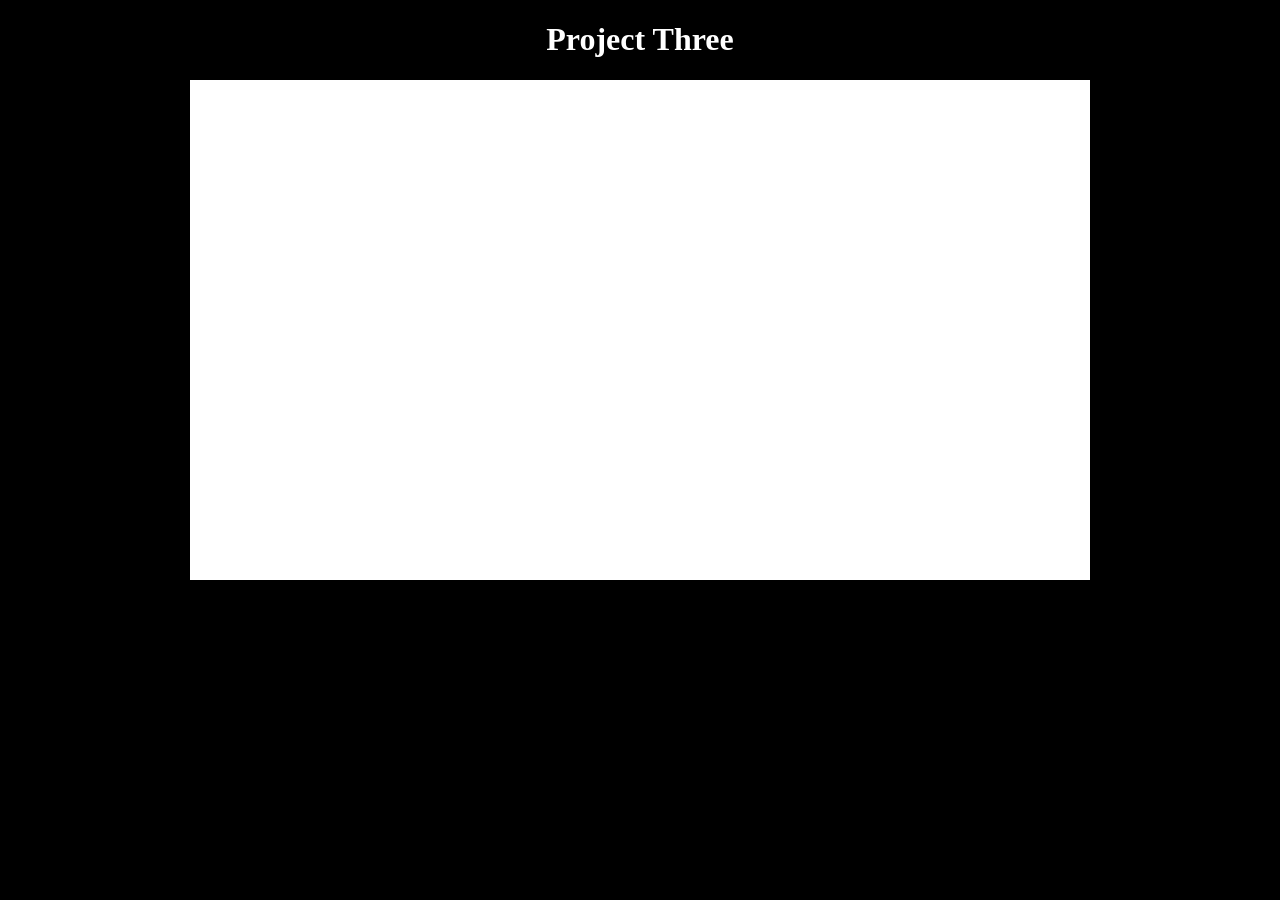
==== index.html @ 9f8cdfe2 "Add files via upload" ====
<!DOCTYPE html>
<html lang="en">
  <head>
    <meta charset="utf-8" />
    <meta name="viewport" content="width=device-width, initial-scale=1.0">

    <title>Sketch</title>

    <link rel="stylesheet" type="text/css" href="style.css">

    <script src="libraries/p5.min.js"></script>
    <script src="libraries/p5.sound.min.js"></script>
  </head>

  <body style = "background-color: black;">
    <h1>Project Three</h1>
    <script src="sketch.js"></script>
  </body>
</html>
---- style.css ----
html, body {
  margin: 0;
  padding: 0;
  text-align: center;
  color: white;
}

canvas {
  margin: auto;
  display: block;

}
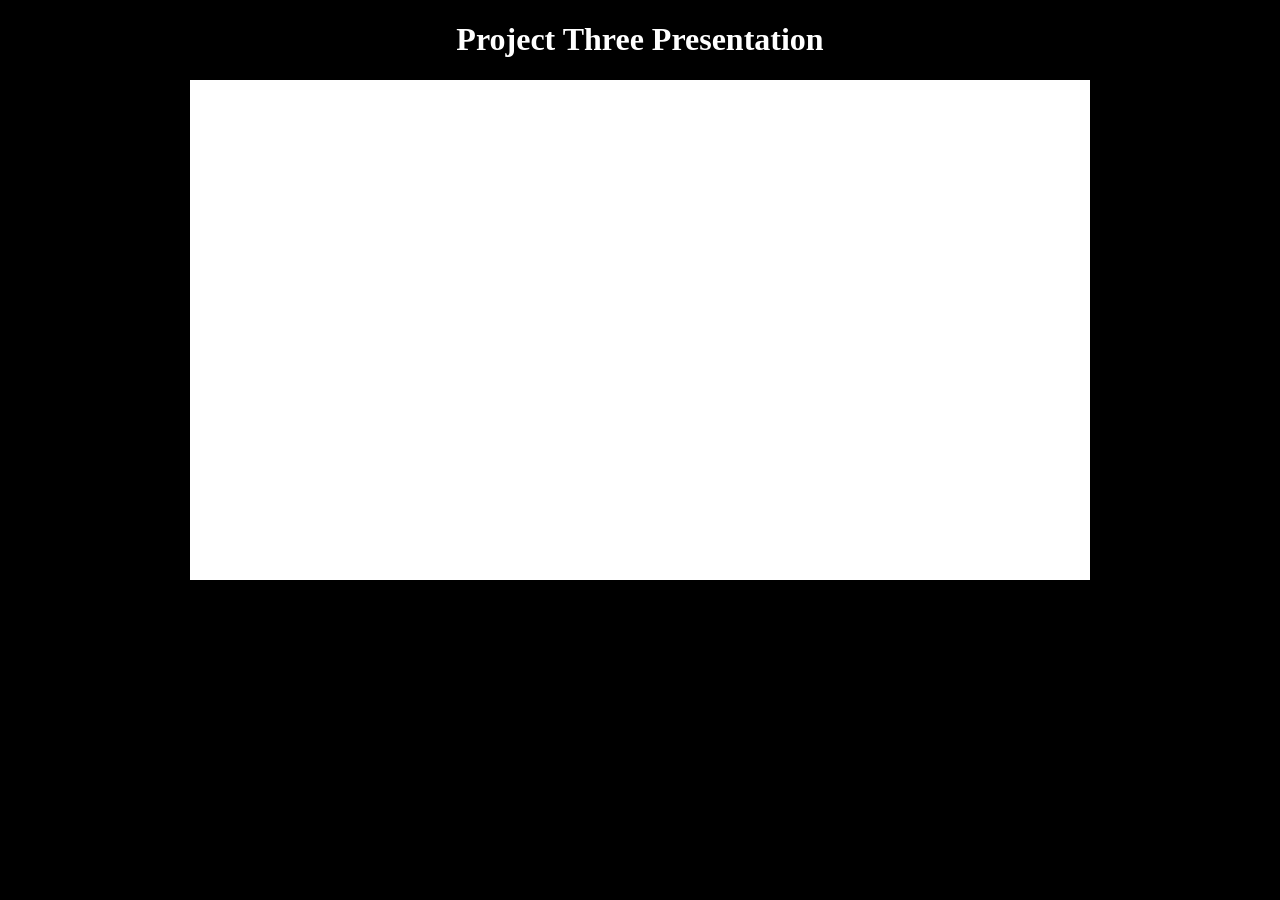
==== commit b3eaffb3: "Update index.html" ====
--- a/index.html
+++ b/index.html
@@ -13,7 +13,7 @@
   </head>
 
   <body style = "background-color: black;">
-    <h1>Project Three</h1>
+    <h1>Project Three Presentation</h1>
     <script src="sketch.js"></script>
   </body>
 </html>
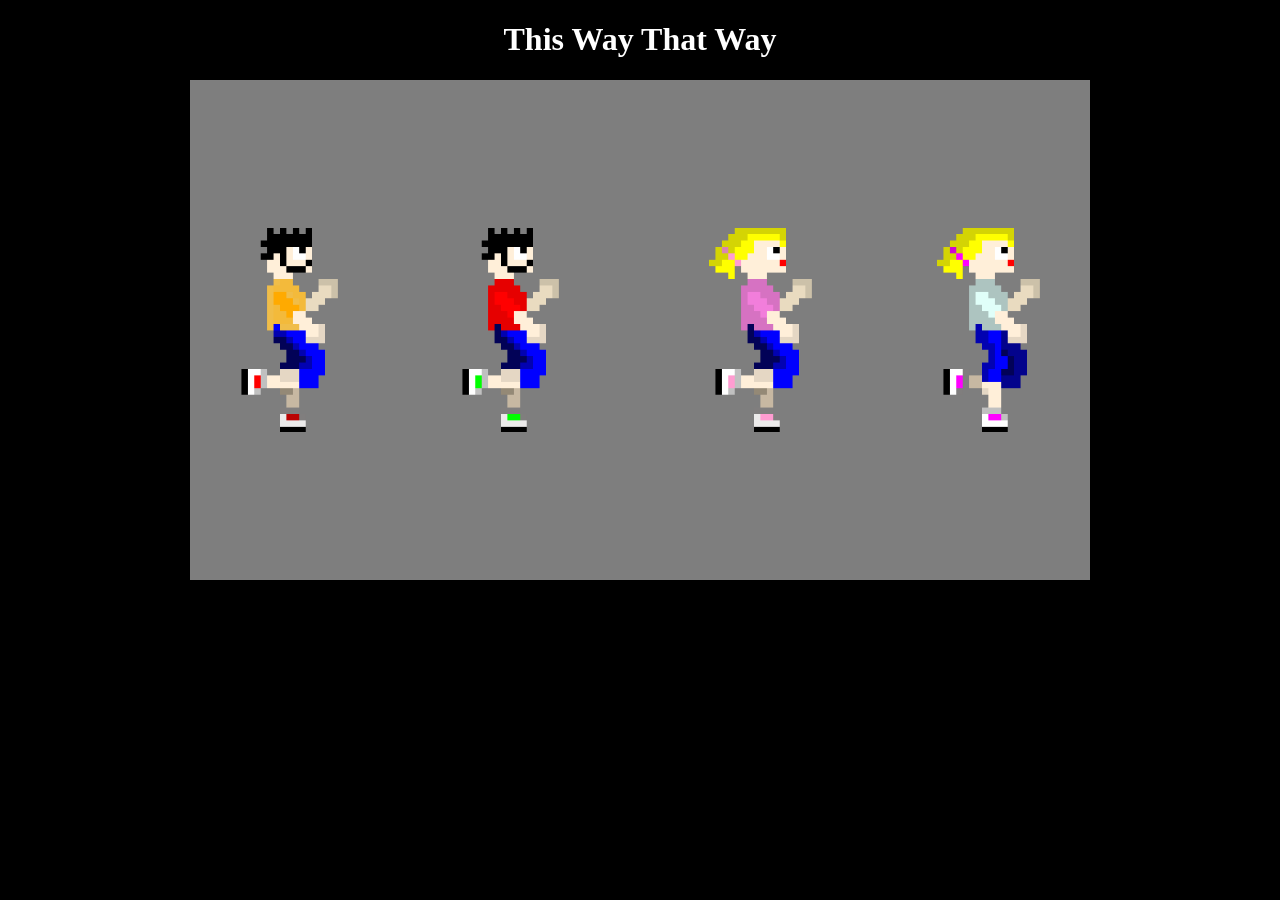
==== commit 05283077: "Add files via upload" ====
--- a/index.html
+++ b/index.html
@@ -12,8 +12,8 @@
     <script src="libraries/p5.sound.min.js"></script>
   </head>
 
-  <body style = "background-color: black;">
-    <h1>Project Three Presentation</h1>
+  <body style = "background-color: rgb(0,0,0);">
+    <h1> This Way That Way</h1>
     <script src="sketch.js"></script>
   </body>
 </html>
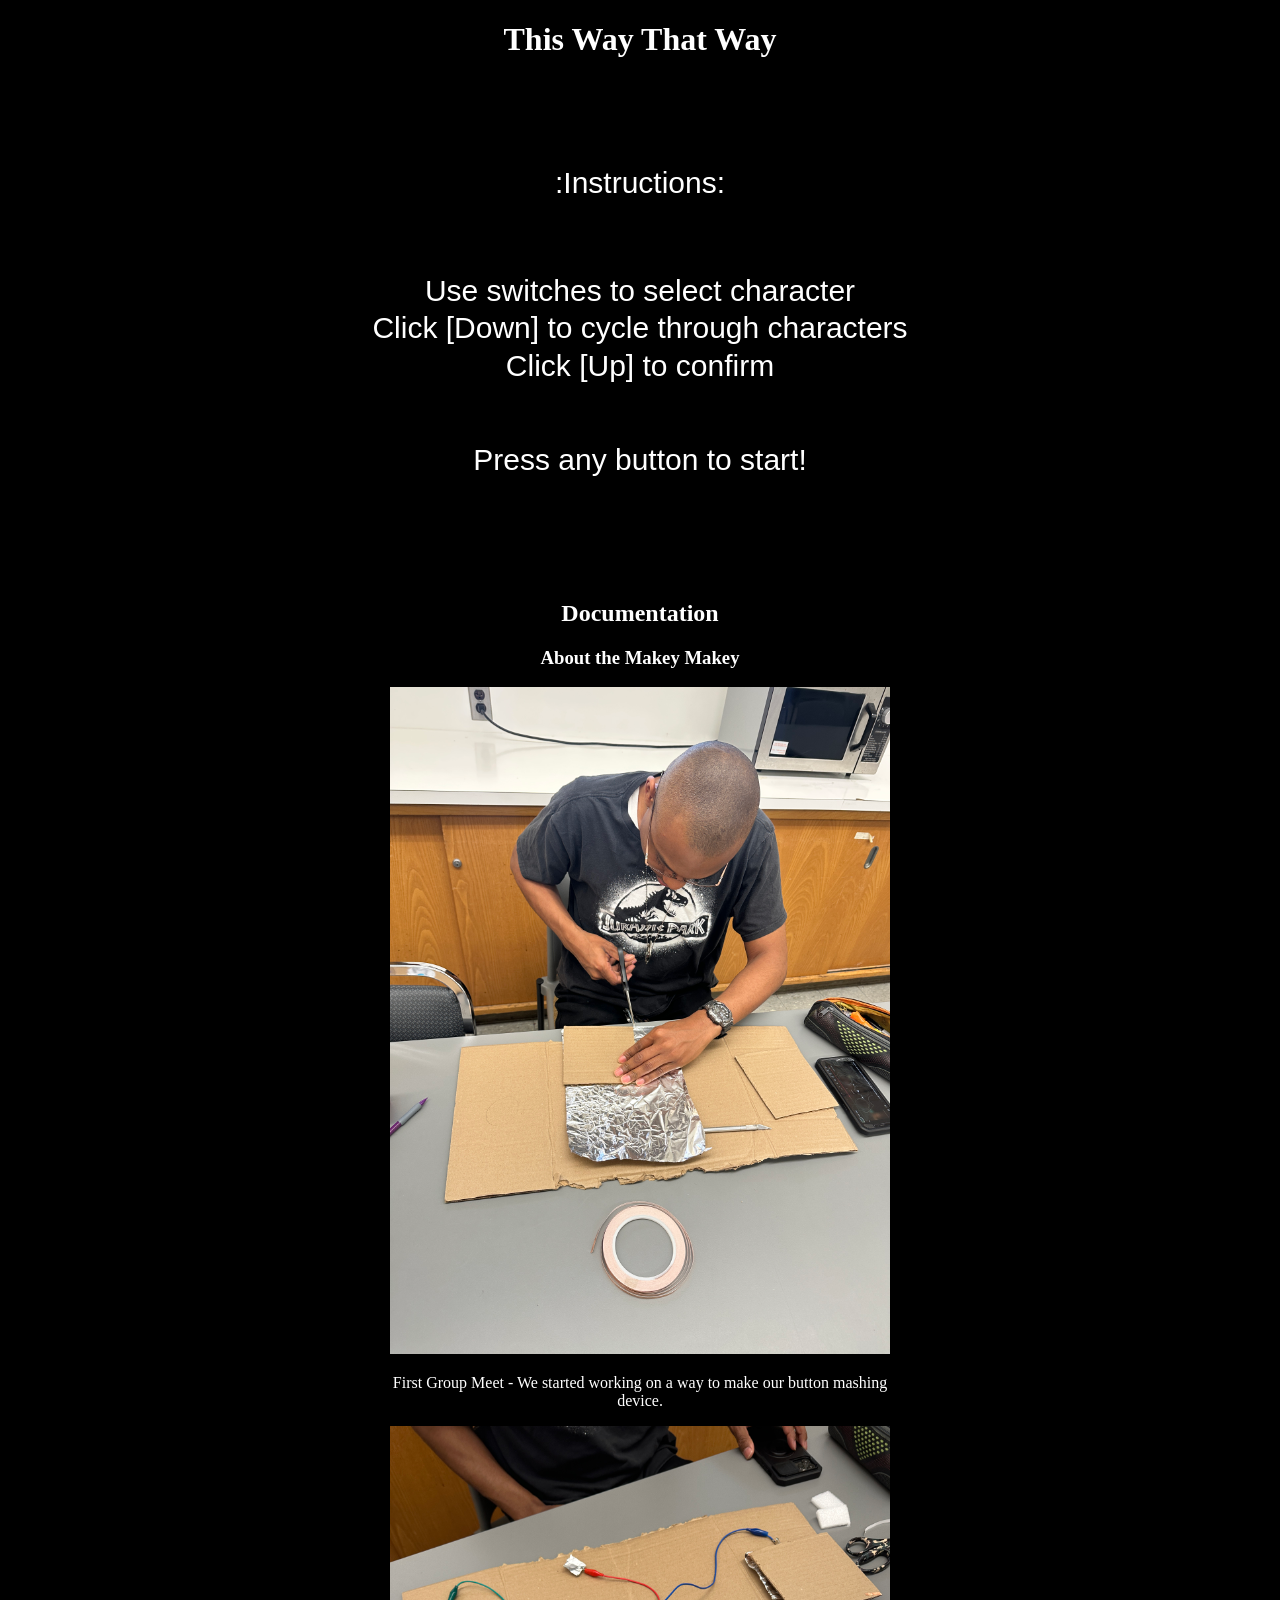
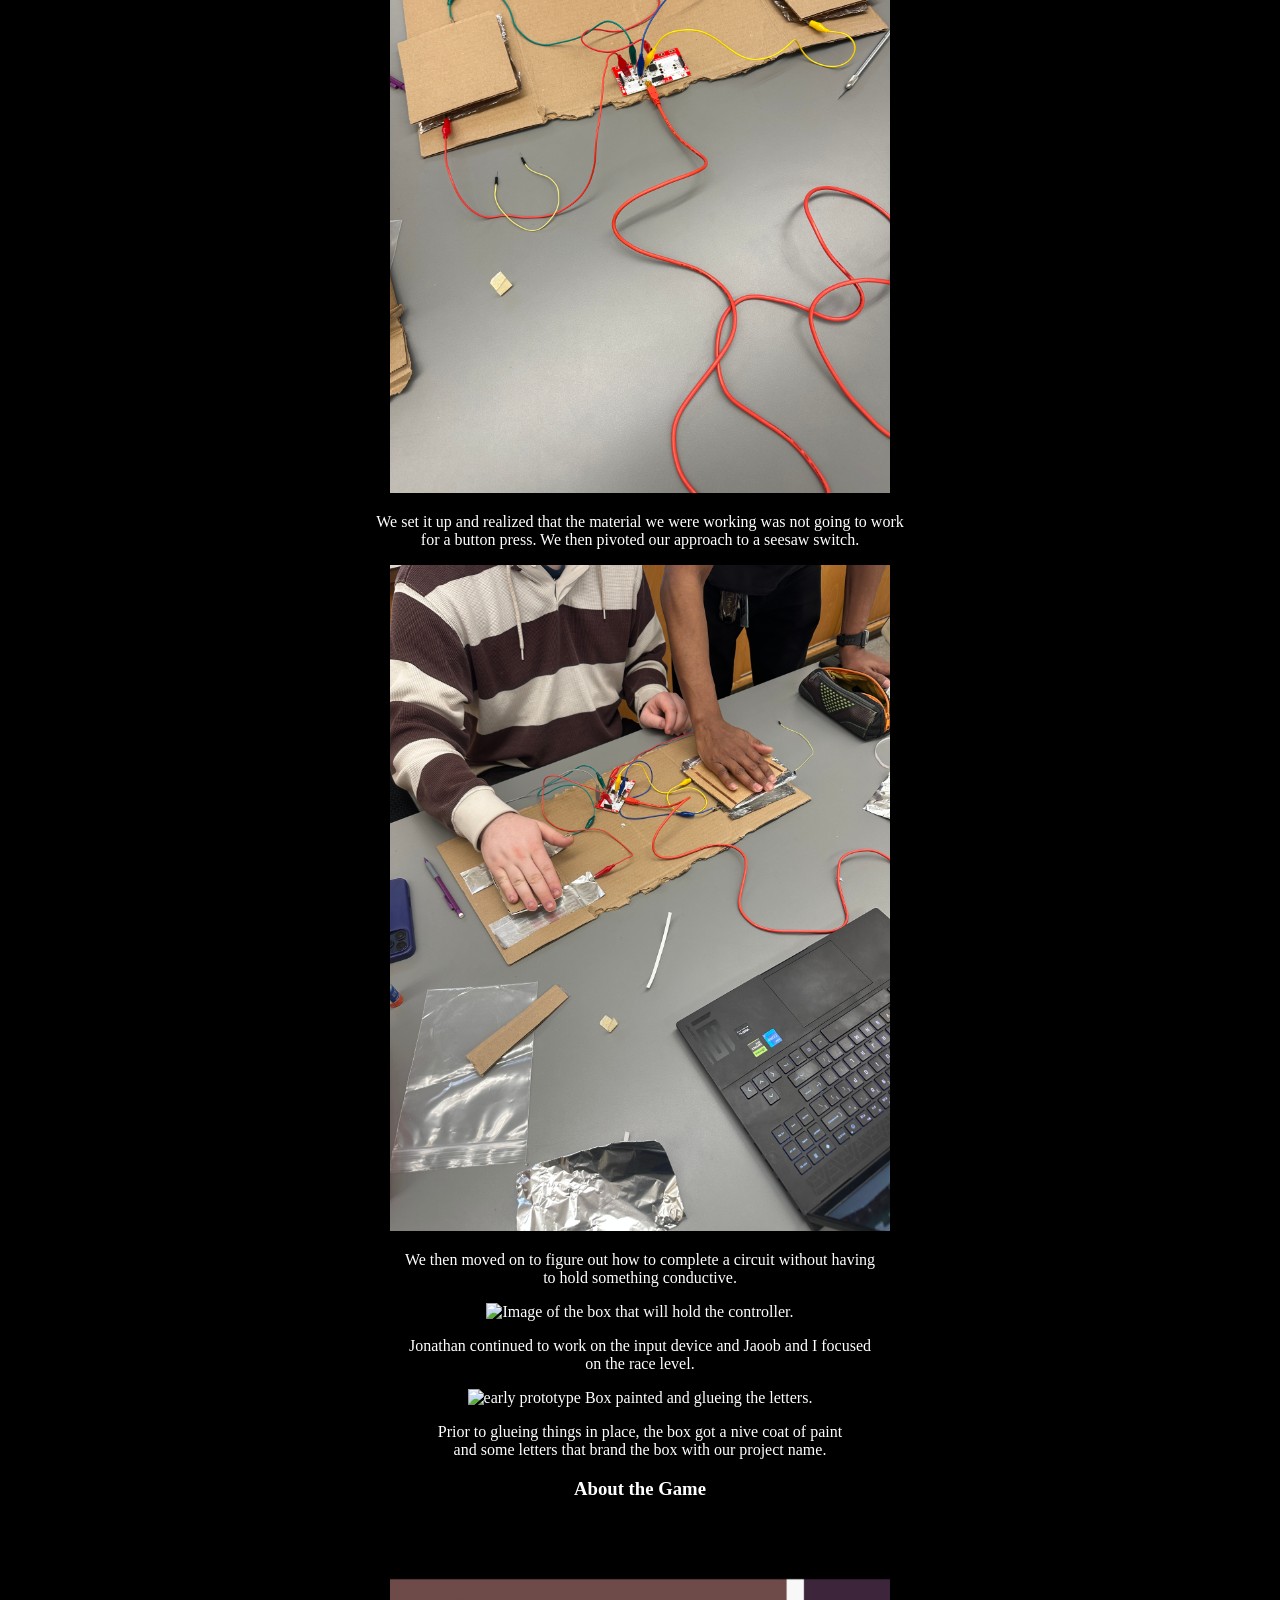
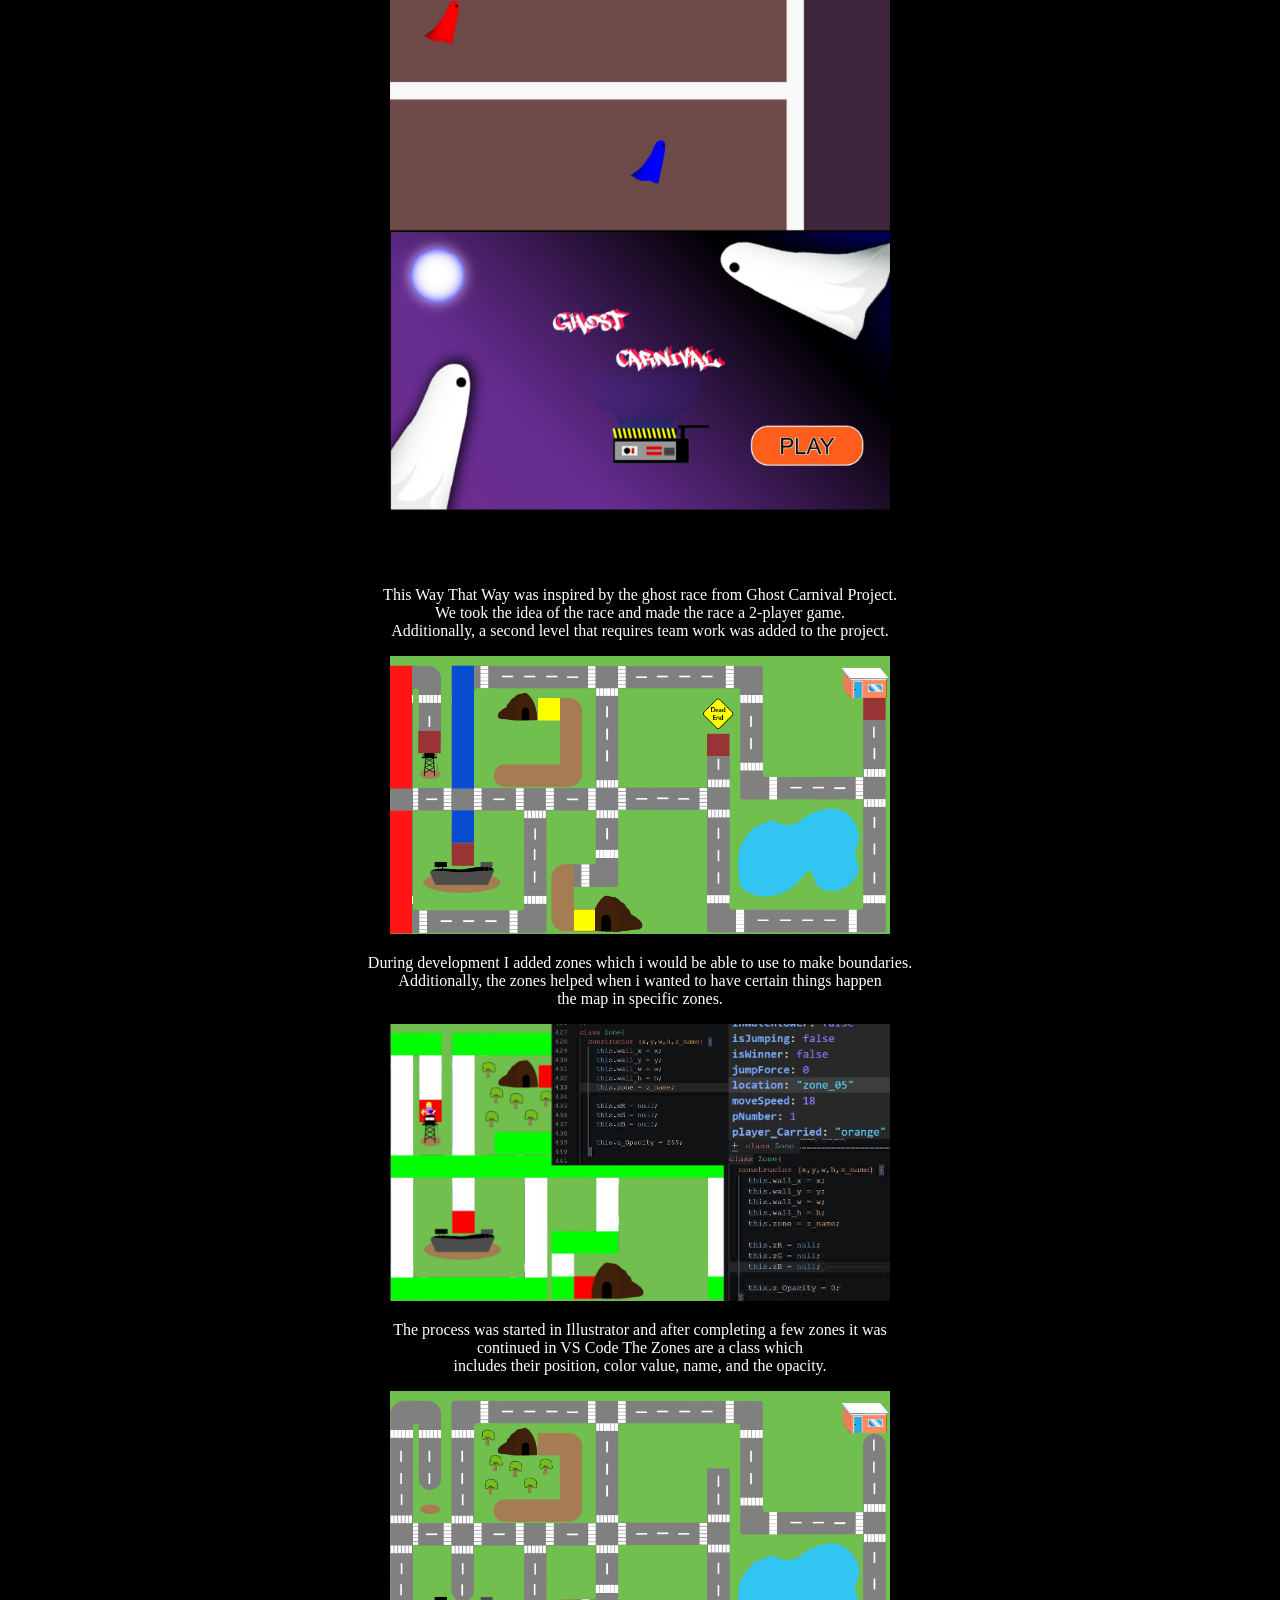
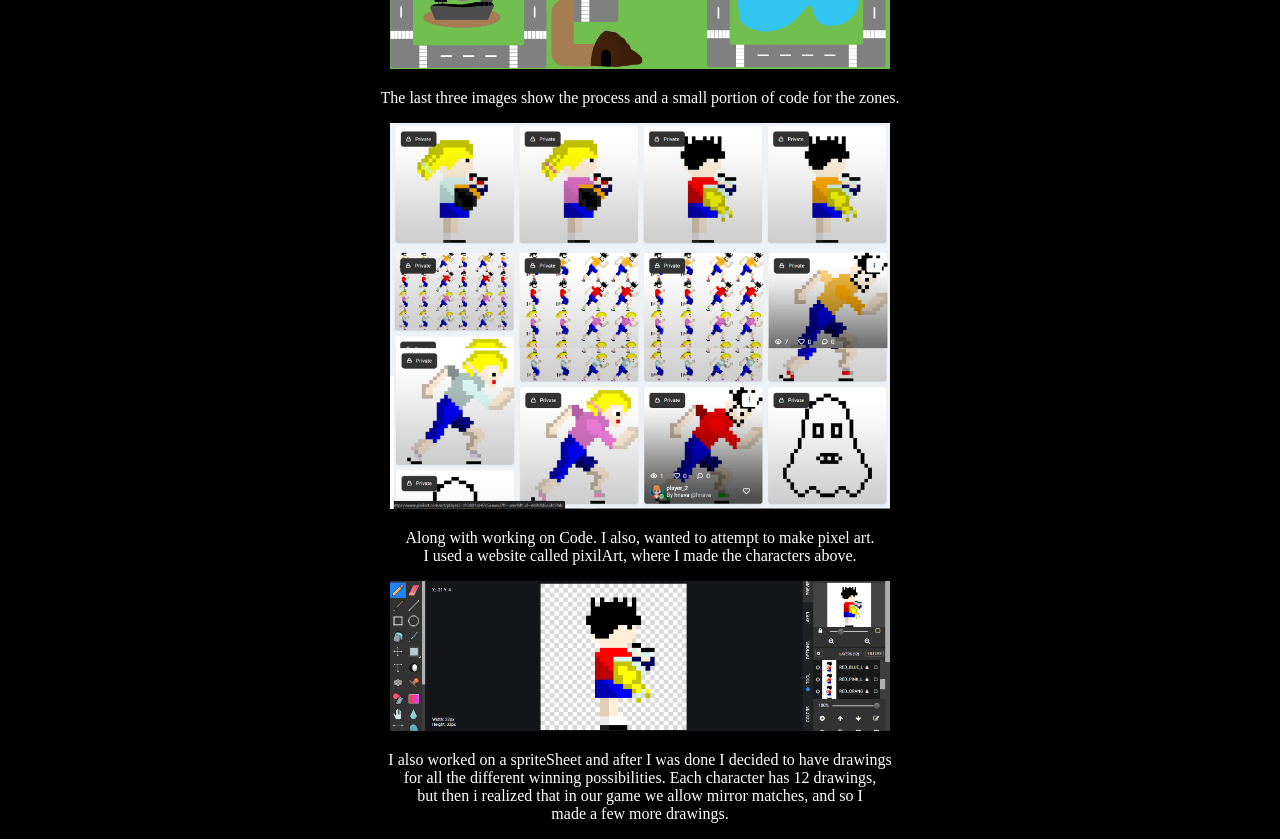
==== commit babdab16: "Add files via upload" ====
--- a/index.html
+++ b/index.html
@@ -14,6 +14,82 @@
 
   <body style = "background-color: rgb(0,0,0);">
     <h1> This Way That Way</h1>
+    <div id="game_Container"></div>
+
     <script src="sketch.js"></script>
+
+
+    <div>
+    <h2>Documentation</h2>
+    </div>
+
+    <div>
+    <h3>About the Makey Makey</h3>
+
+    <div>
+    <img src="assets/teamCollab/earlyPrototype01.JPG" width ="500" alt="early prototype images of the makey makey controller.">
+    <p>First Group Meet - We started working on a way to make our button mashing <br> device.</p>
+    </div>
+
+    <div>
+    <img src="assets/teamCollab/earlyPrototype02.JPG" width ="500" alt="early prototype testing out ideas and trying to come up with a plan for completing the circuit.">
+    <p>We set it up and realized that the material we were working was not going to work <br> for a button press. We then pivoted our approach to a seesaw switch. </p>
+    </div>
+
+    <div>
+    <img src="assets/teamCollab/earlyPrototype03.JPG" width ="500" alt="early prototype testing the seesaw button/switch with different size buttons.">
+    <p>We then moved on to figure out how to complete a circuit without having<br> to hold something conductive.</p>
+    </div>
+
+    <div>
+    <img src="assets/teamCollab/earlyPrototype04.JPG" width ="500" alt="Image of the box that will hold the controller.">
+    <p>Jonathan continued to work on the input device and Jaoob and I focused <br> on the race level.</p>
+    </div>
+
+    <div>
+    <img src="assets/teamCollab/earlyPrototype05.JPG" width ="500" alt="early prototype Box painted and glueing the letters.">
+    <p>Prior to glueing things in place, the box got a nive coat of paint <br> and some letters that brand the box with our project name. </p>
+    </div>
+
+
+    <div>
+    <h3>About the Game</h3>
+
+    <div>
+    <img src="assets/gameDocumentation/gC.jpg" width ="500" alt="Image of Ghost Carnival front page and race">
+    <p>This Way That Way was inspired by the ghost race 
+    <n>from Ghost Carnival Project.<br> We took the idea of the race and made the race a 2-player game.<br> Additionally, a second level that requires team work was added to the project.</p>
+    </div>
+
+    <div>
+    <img src="assets/background_Images/zonePlan.jpg" width ="500" alt="Image of Zone planning through illustrator.">
+    <p>During development I added zones which i would be able to use to make boundaries. <br> Additionally, the zones helped when i wanted to have certain things happen <br> the map in specific zones.</p>
+    </div>
+
+    <div>
+    <img src="assets/gameDocumentation/zoneExamples2.jpg" width="500"  alt="Image of Zone planning in VS Code">
+    <p>The process was started in Illustrator and after completing a few zones it was <br> continued in VS Code 
+    The Zones are a class which <br> includes their position, color value, name, and the opacity. <br>
+    </p>
+    </div>
+
+    <div>
+    <img src="assets/background_Images/cityMap.jpg" width ="500" alt="Image of city map zone opcatity set to 0.">
+    <p>The last three images show the process and a small portion of code for the zones. <br></p>
+    </div>
+
+    <div>
+    <img src="assets/gameDocumentation/pixiArt5.jpg" width ="500" alt="Images of different files in pixilArt">
+    <p>Along with working on Code. I also, wanted to attempt to make pixel art. <br> I used a website called pixilArt, where I made the characters above. <br></p>
+    </div>
+
+    <div>
+    <img src="assets/gameDocumentation/pixiArt4.jpg" width ="500" alt="Images of different files in pixilArt">
+    <p>I also worked on a spriteSheet and after I was done I decided to have drawings <br> for all the different winning possibilities. Each character has 12 drawings,<br> but then i realized that in our game we allow mirror matches, and so I <br> made a few more drawings. </p>
+    </div>
+    
+    </div>
+
+    
   </body>
 </html>
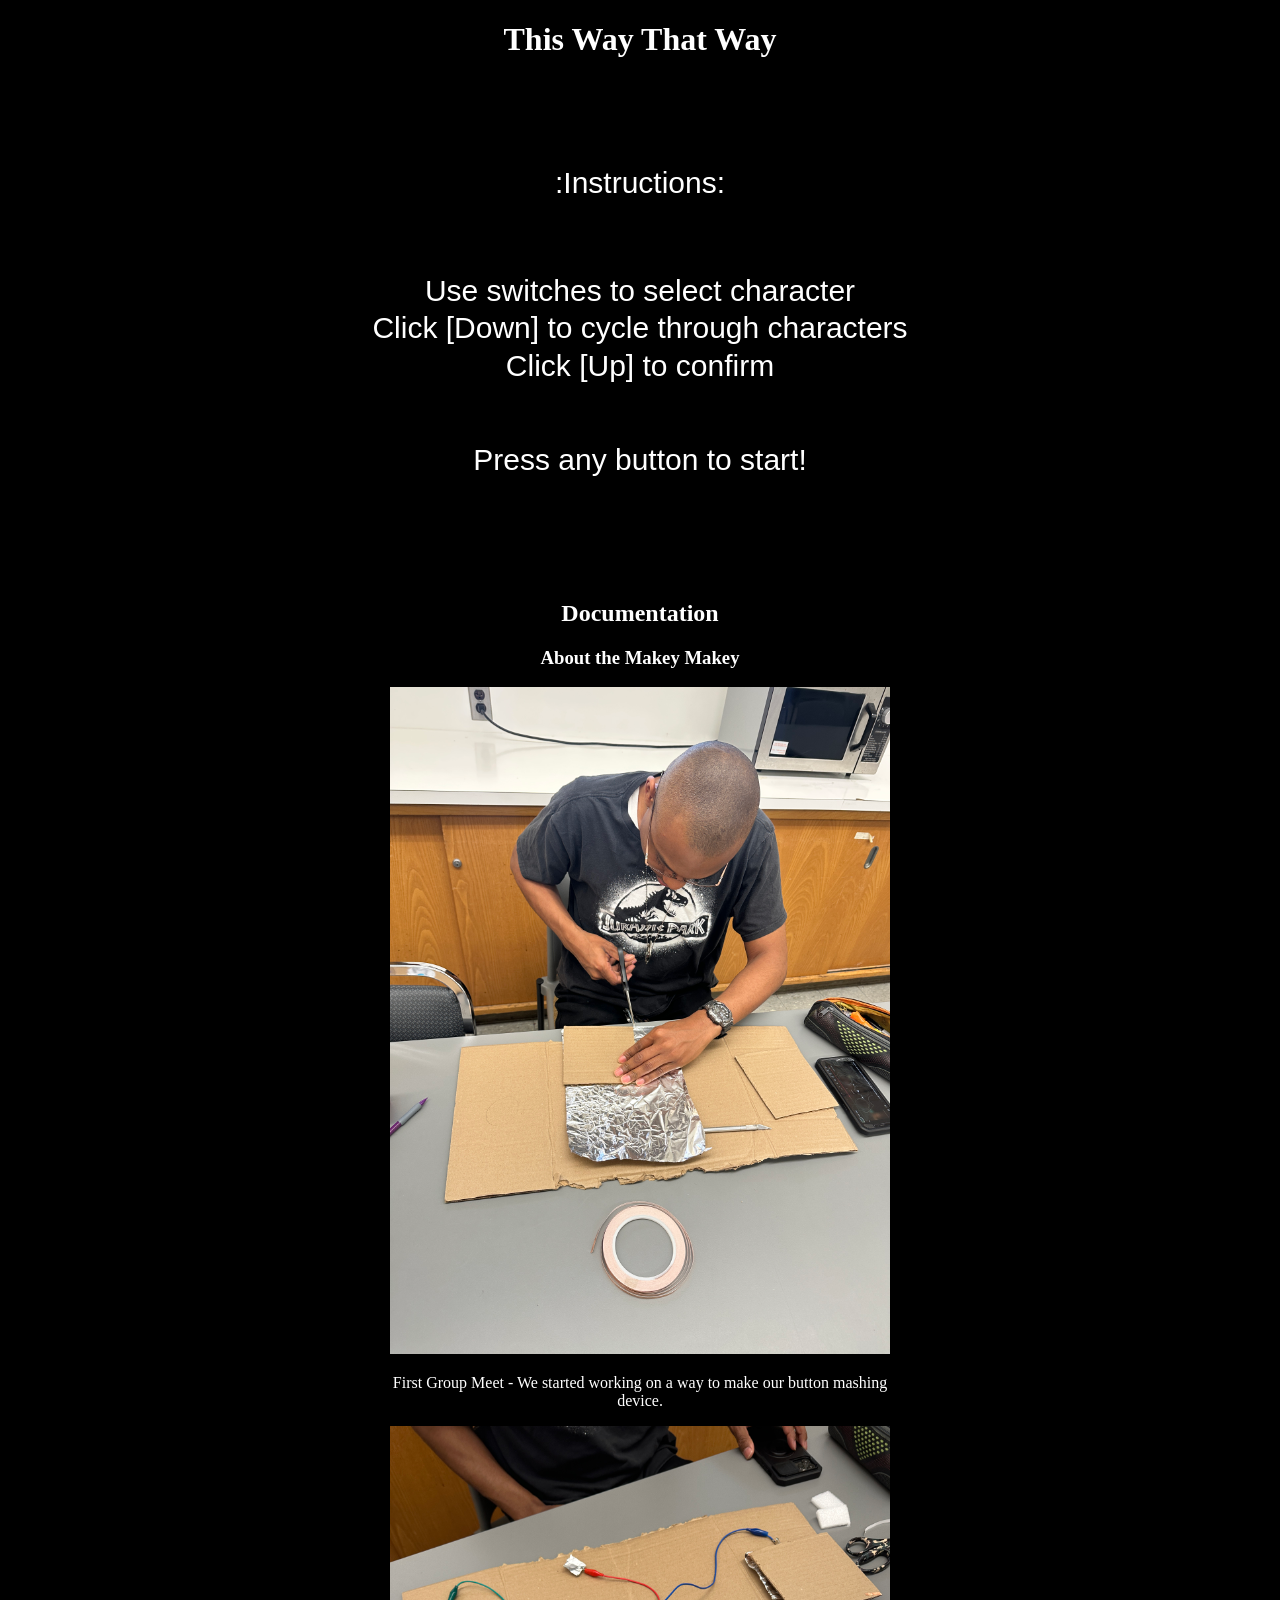
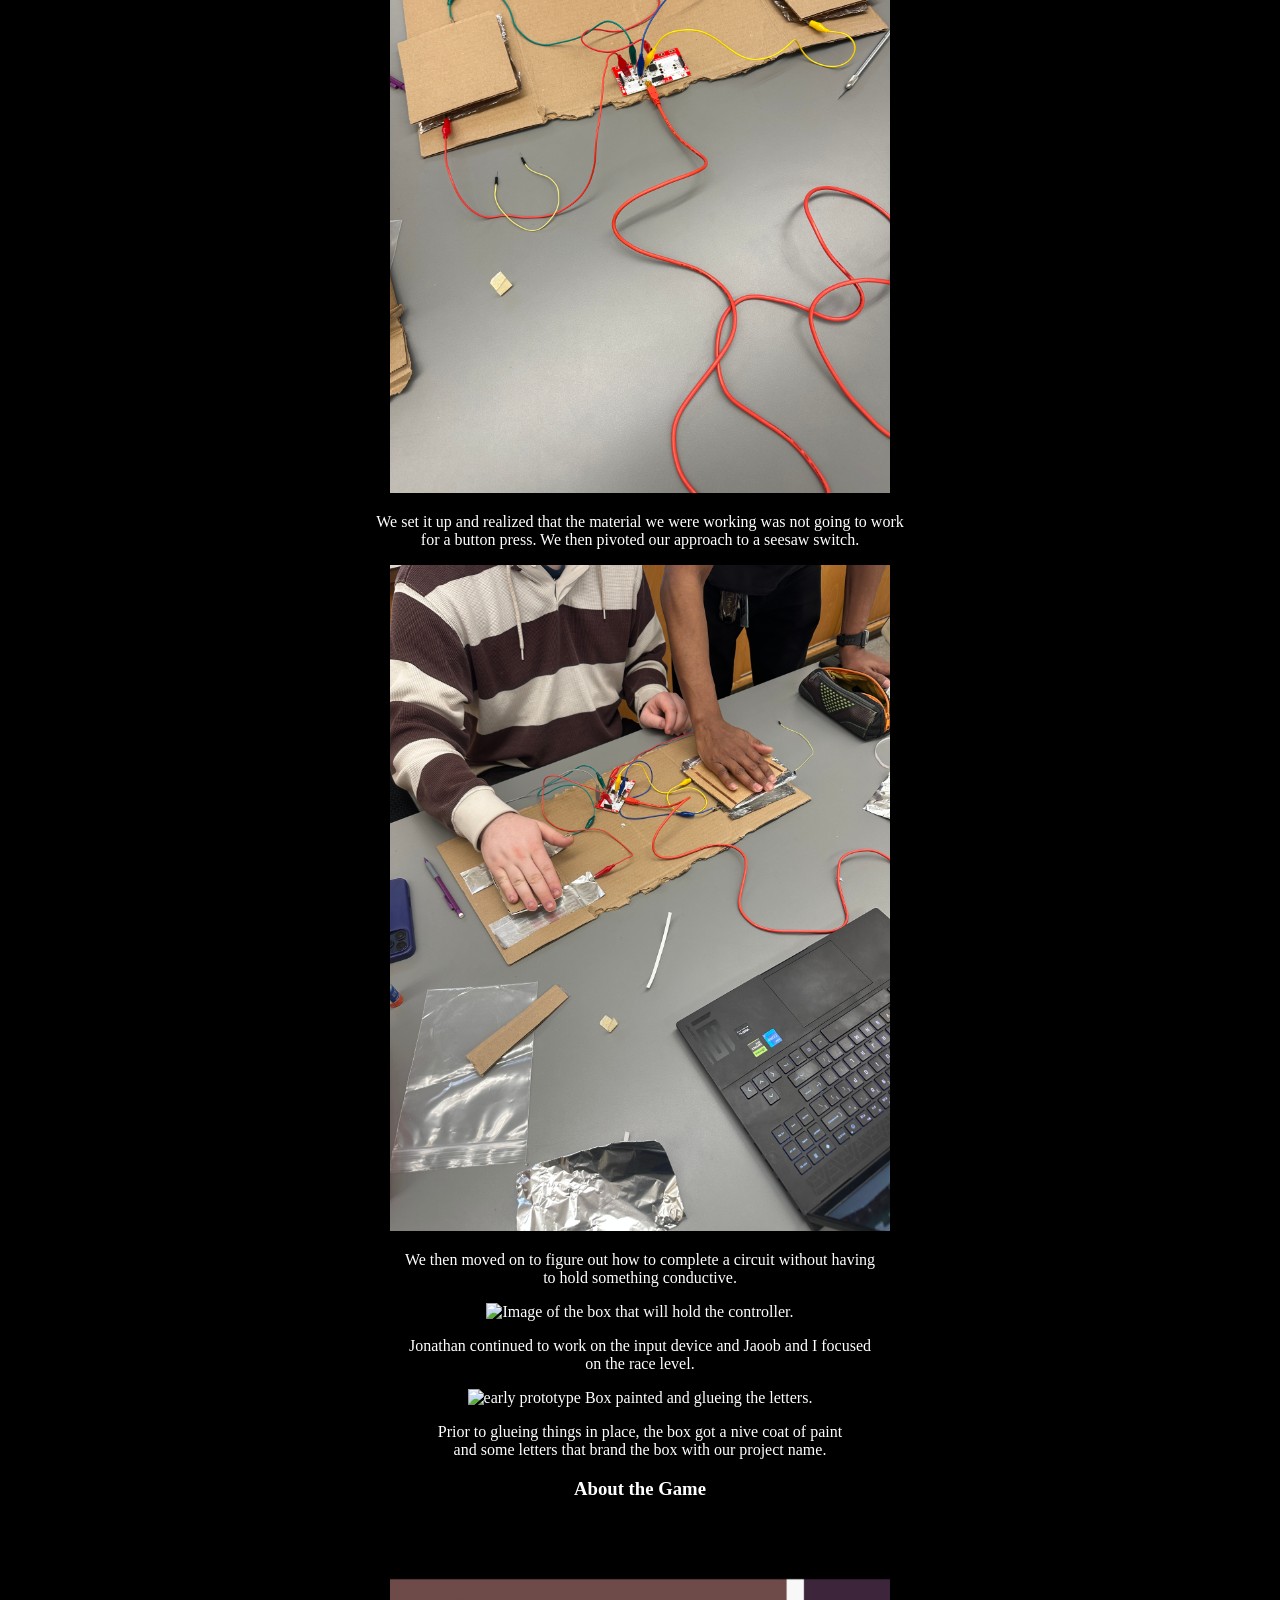
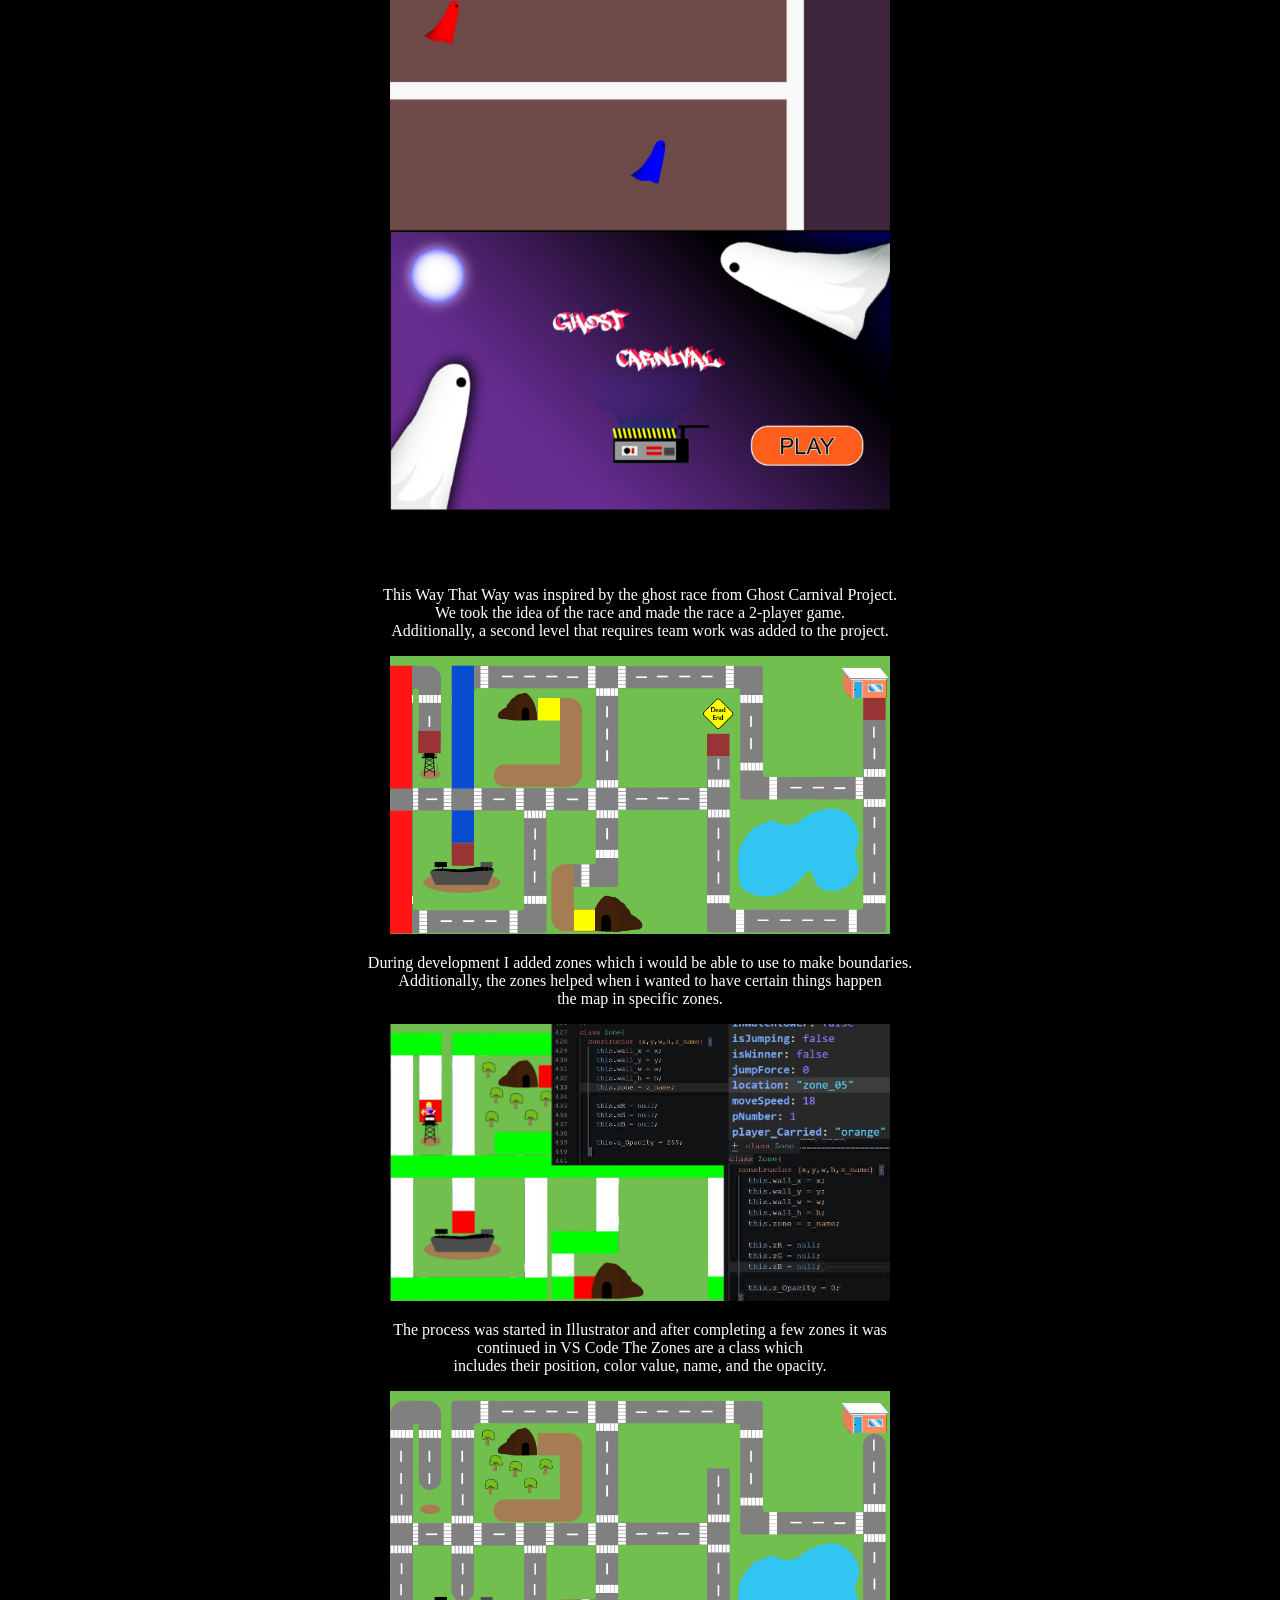
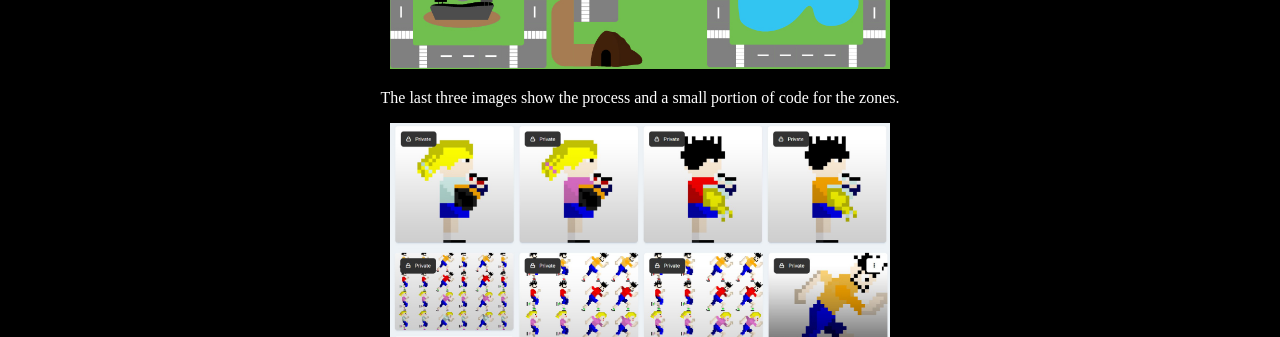
==== commit 70706479: "Add files via upload" ====
--- a/index.html
+++ b/index.html
@@ -15,8 +15,6 @@
   <body style = "background-color: rgb(0,0,0);">
     <h1> This Way That Way</h1>
     <div id="game_Container"></div>
-
-    <script src="sketch.js"></script>
 
 
     <div>
@@ -90,6 +88,6 @@
     
     </div>
 
-    
+   <script src="sketch.js"></script> 
   </body>
 </html>
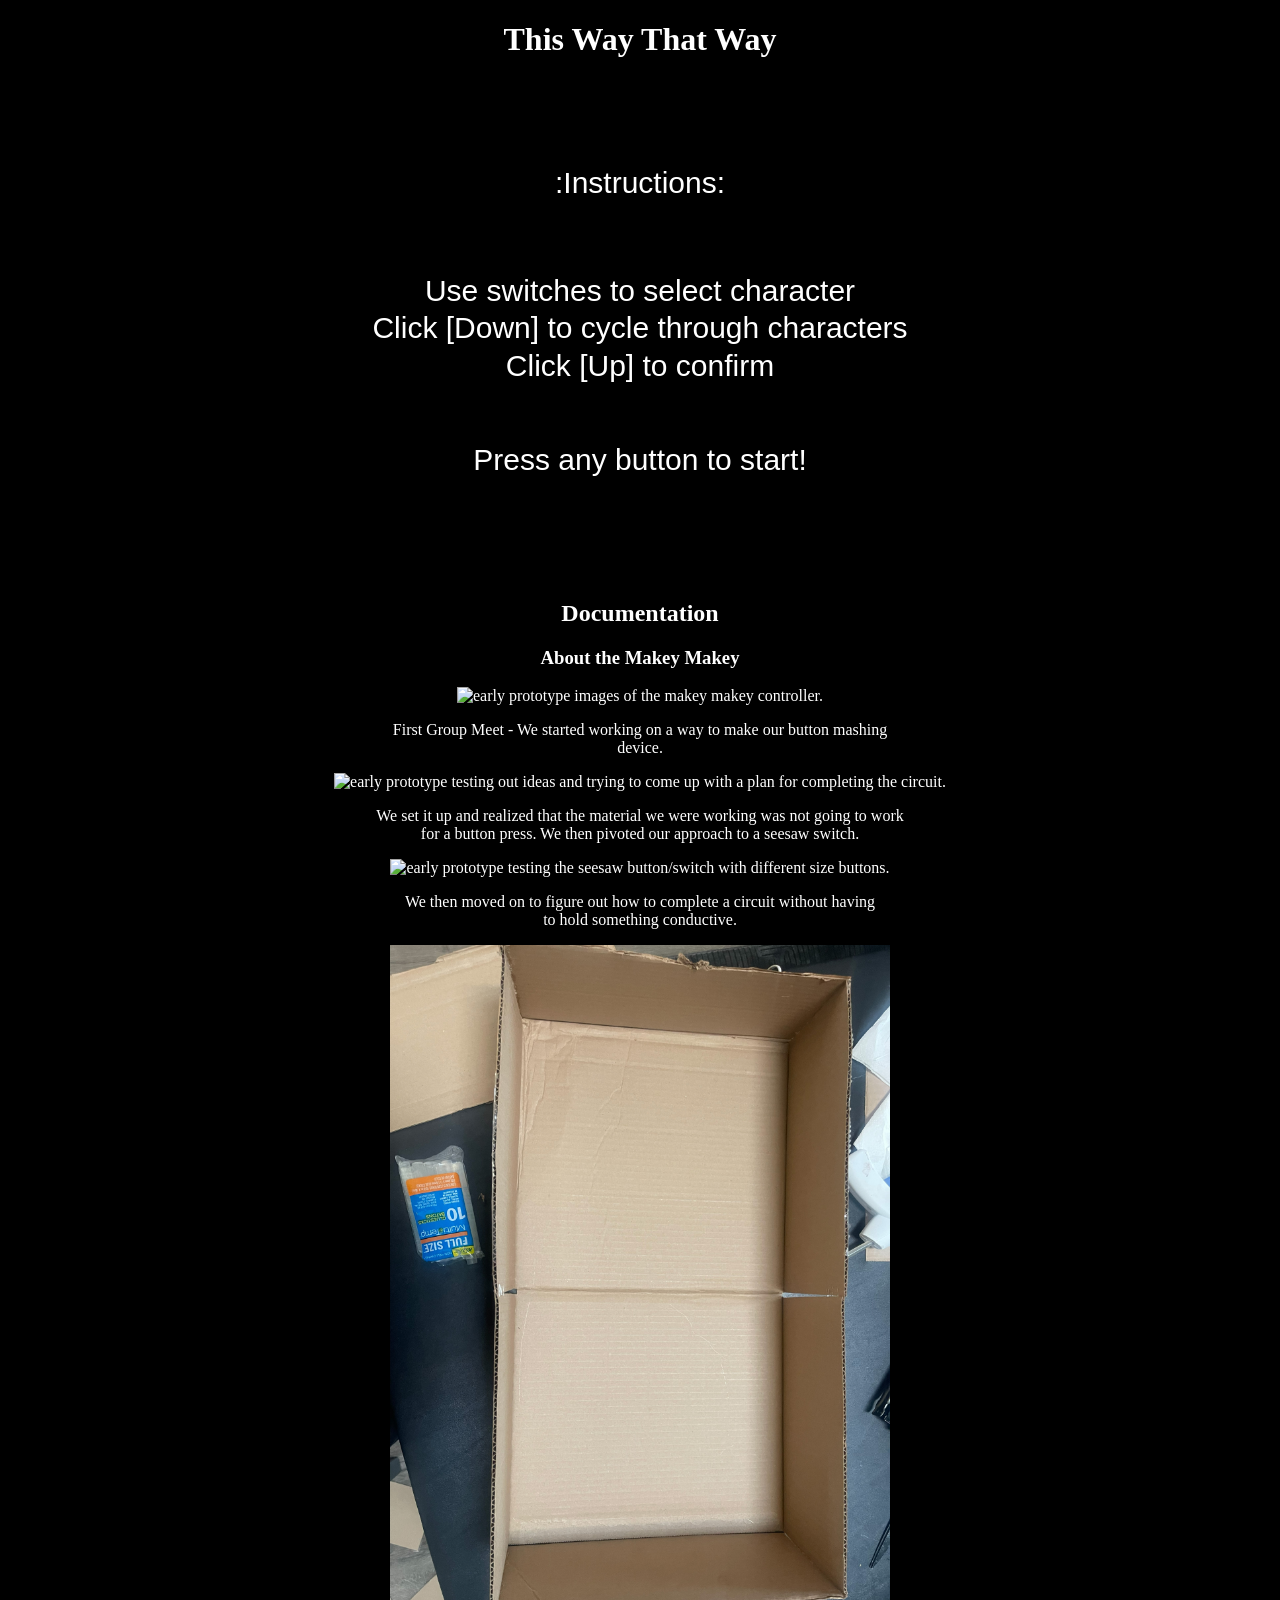
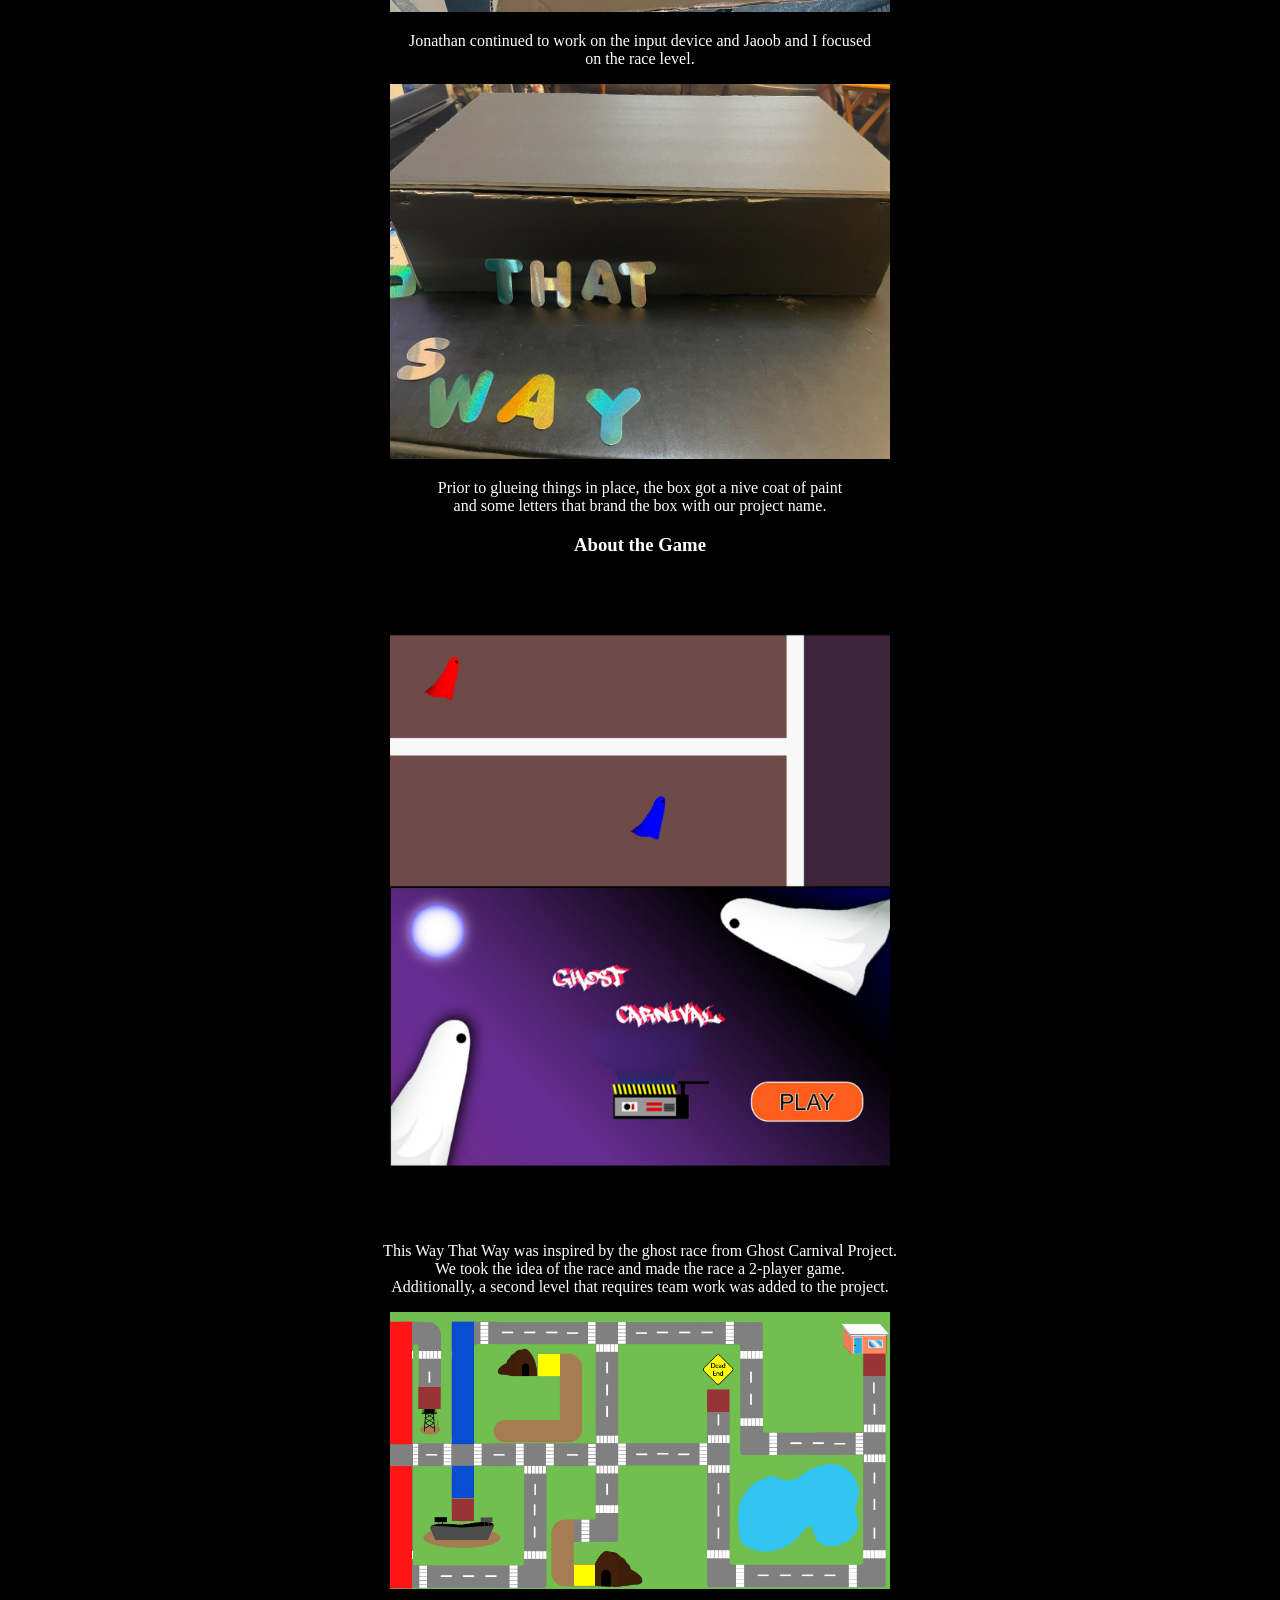
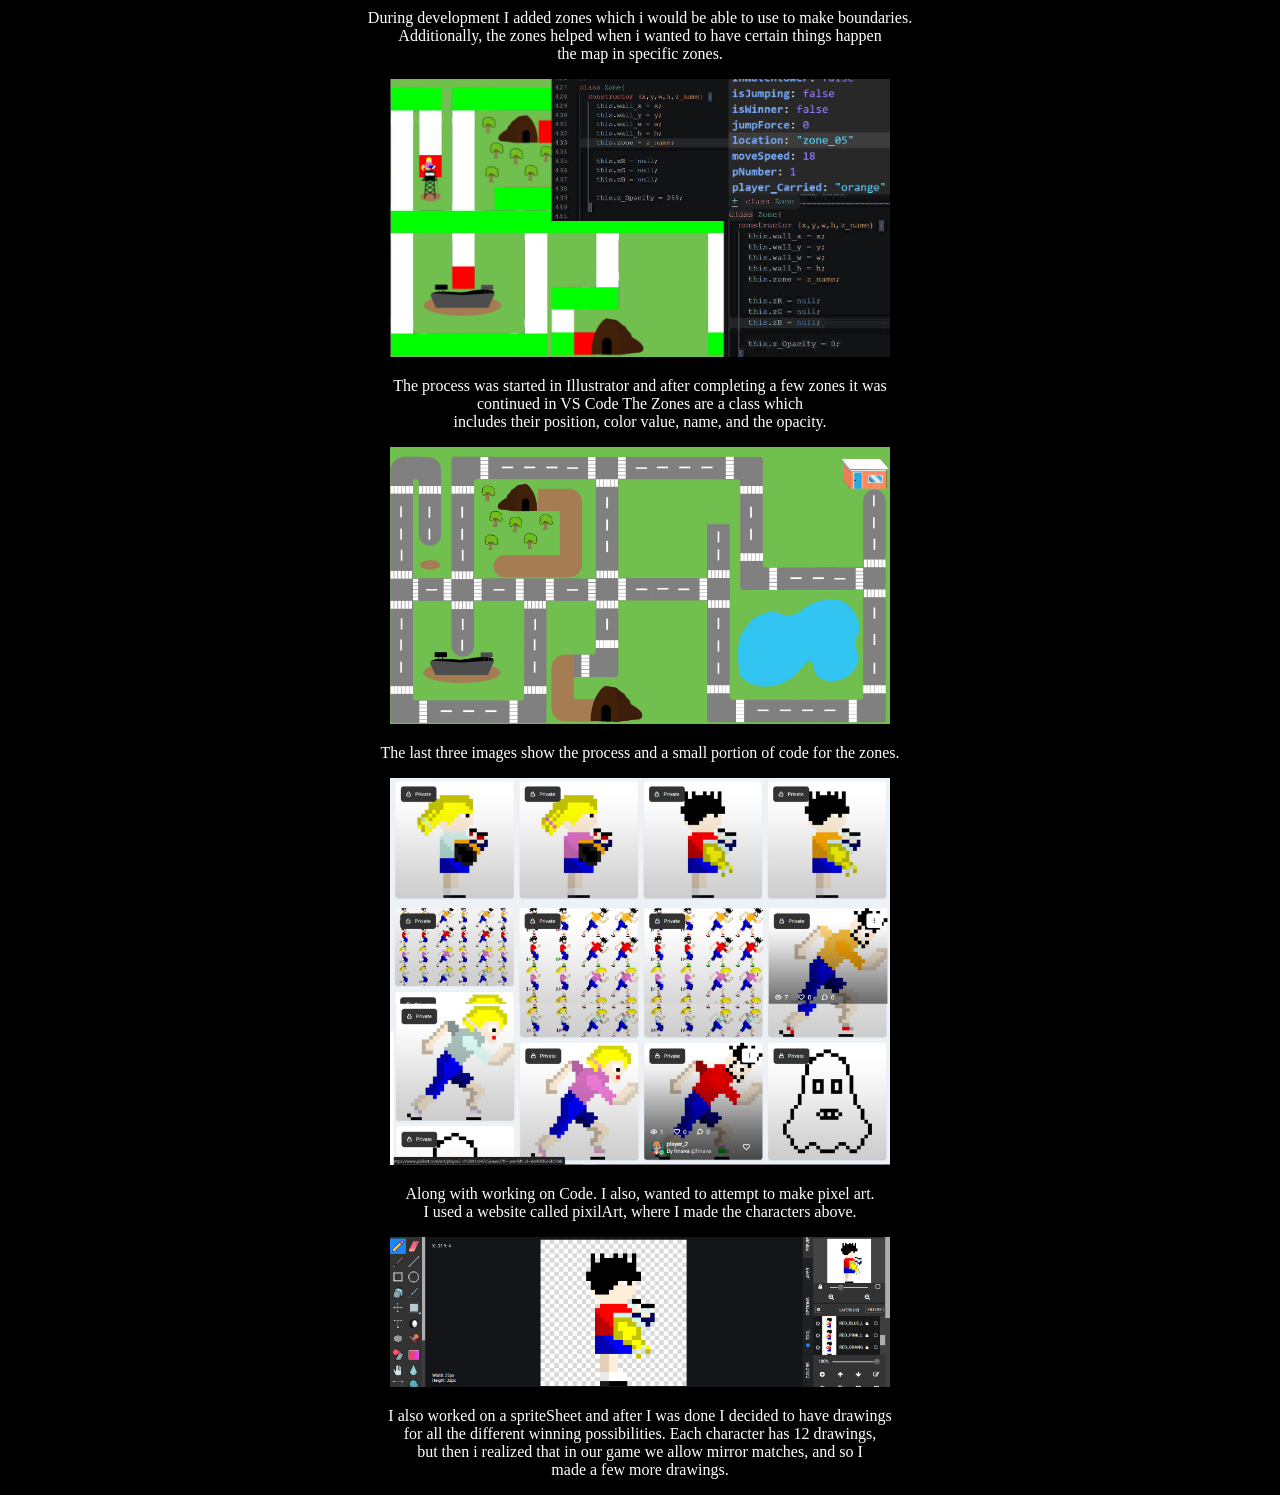
==== commit 27c66791: "Add files via upload" ====
--- a/index.html
+++ b/index.html
@@ -25,27 +25,27 @@
     <h3>About the Makey Makey</h3>
 
     <div>
-    <img src="assets/teamCollab/earlyPrototype01.JPG" width ="500" alt="early prototype images of the makey makey controller.">
+    <img src="assets/teamCollab/earlyPrototype01.jpg" width ="500" alt="early prototype images of the makey makey controller.">
     <p>First Group Meet - We started working on a way to make our button mashing <br> device.</p>
     </div>
 
     <div>
-    <img src="assets/teamCollab/earlyPrototype02.JPG" width ="500" alt="early prototype testing out ideas and trying to come up with a plan for completing the circuit.">
+    <img src="assets/teamCollab/earlyPrototype02.jpg" width ="500" alt="early prototype testing out ideas and trying to come up with a plan for completing the circuit.">
     <p>We set it up and realized that the material we were working was not going to work <br> for a button press. We then pivoted our approach to a seesaw switch. </p>
     </div>
 
     <div>
-    <img src="assets/teamCollab/earlyPrototype03.JPG" width ="500" alt="early prototype testing the seesaw button/switch with different size buttons.">
+    <img src="assets/teamCollab/earlyPrototype03.jpg" width ="500" alt="early prototype testing the seesaw button/switch with different size buttons.">
     <p>We then moved on to figure out how to complete a circuit without having<br> to hold something conductive.</p>
     </div>
 
     <div>
-    <img src="assets/teamCollab/earlyPrototype04.JPG" width ="500" alt="Image of the box that will hold the controller.">
+    <img src="assets/teamCollab/earlyPrototype04.jpg" width ="500" alt="Image of the box that will hold the controller.">
     <p>Jonathan continued to work on the input device and Jaoob and I focused <br> on the race level.</p>
     </div>
 
     <div>
-    <img src="assets/teamCollab/earlyPrototype05.JPG" width ="500" alt="early prototype Box painted and glueing the letters.">
+    <img src="assets/teamCollab/earlyPrototype05.jpg" width ="500" alt="early prototype Box painted and glueing the letters.">
     <p>Prior to glueing things in place, the box got a nive coat of paint <br> and some letters that brand the box with our project name. </p>
     </div>
 
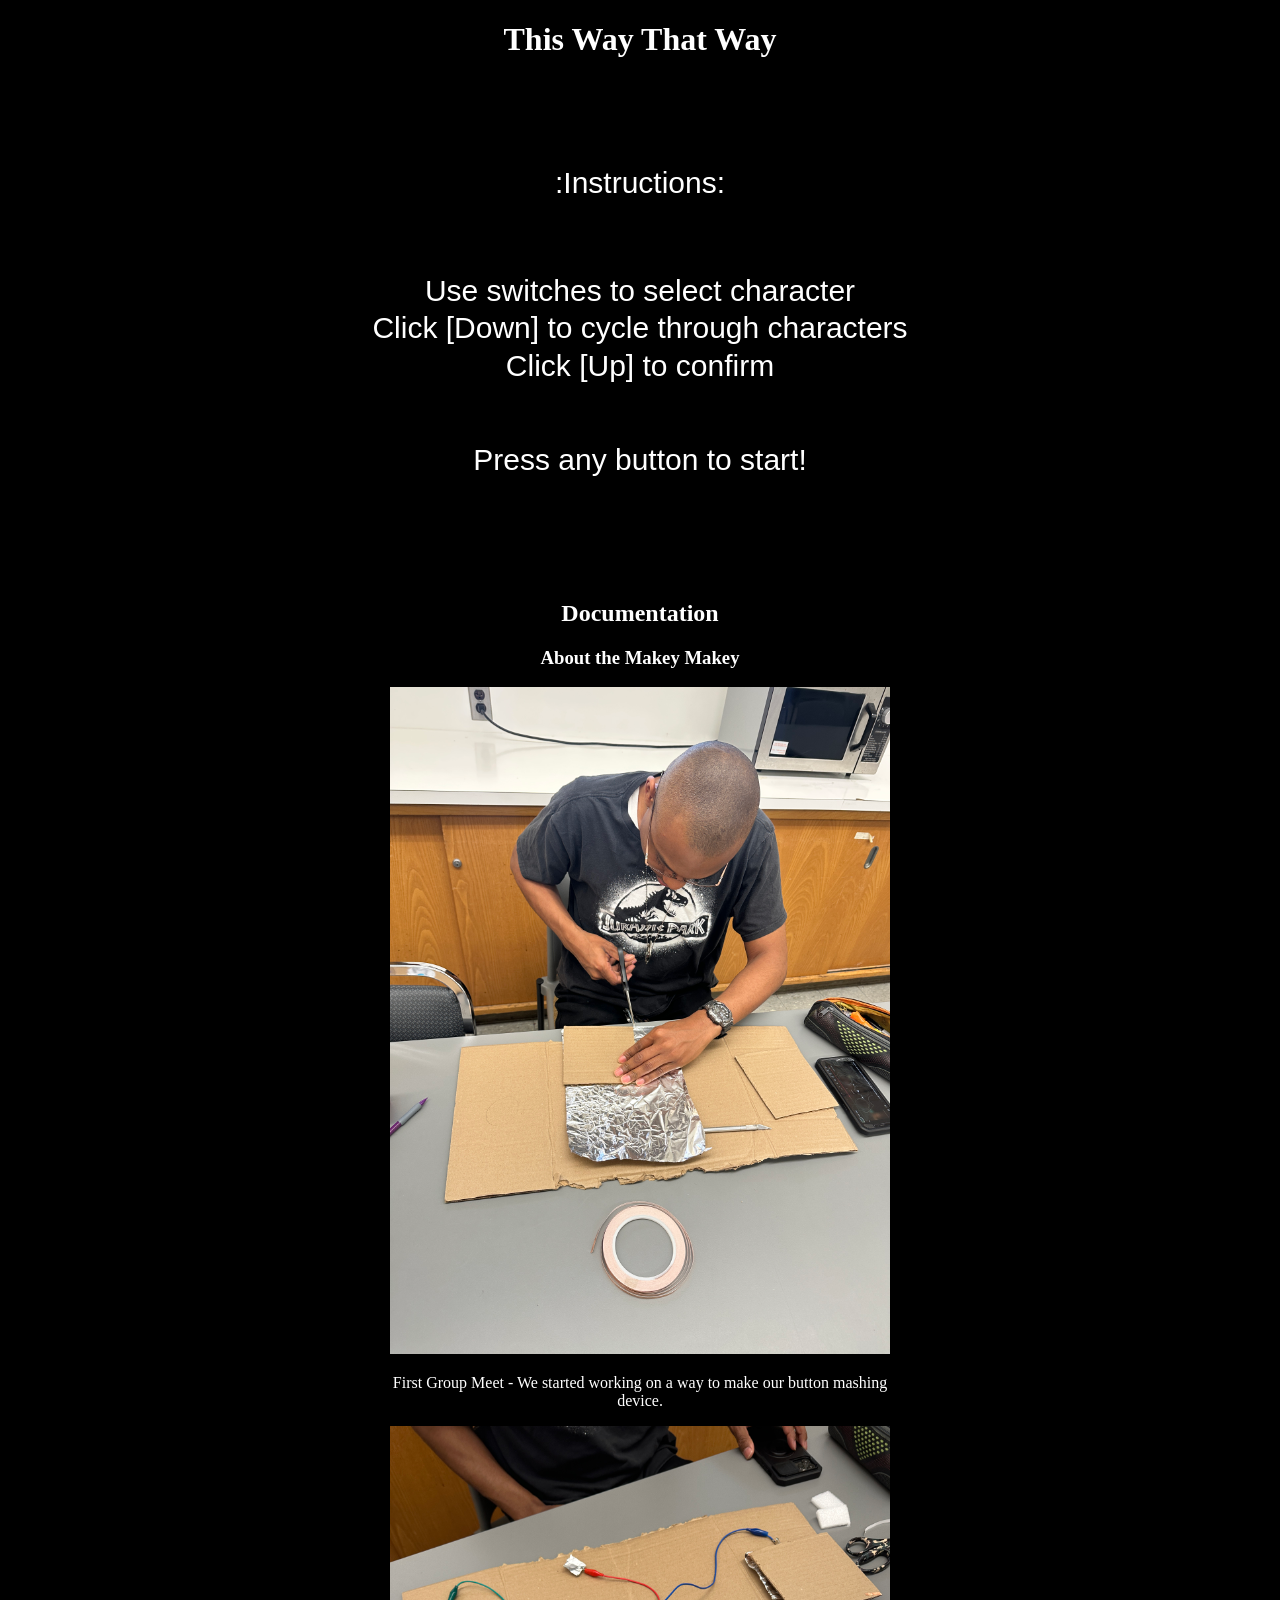
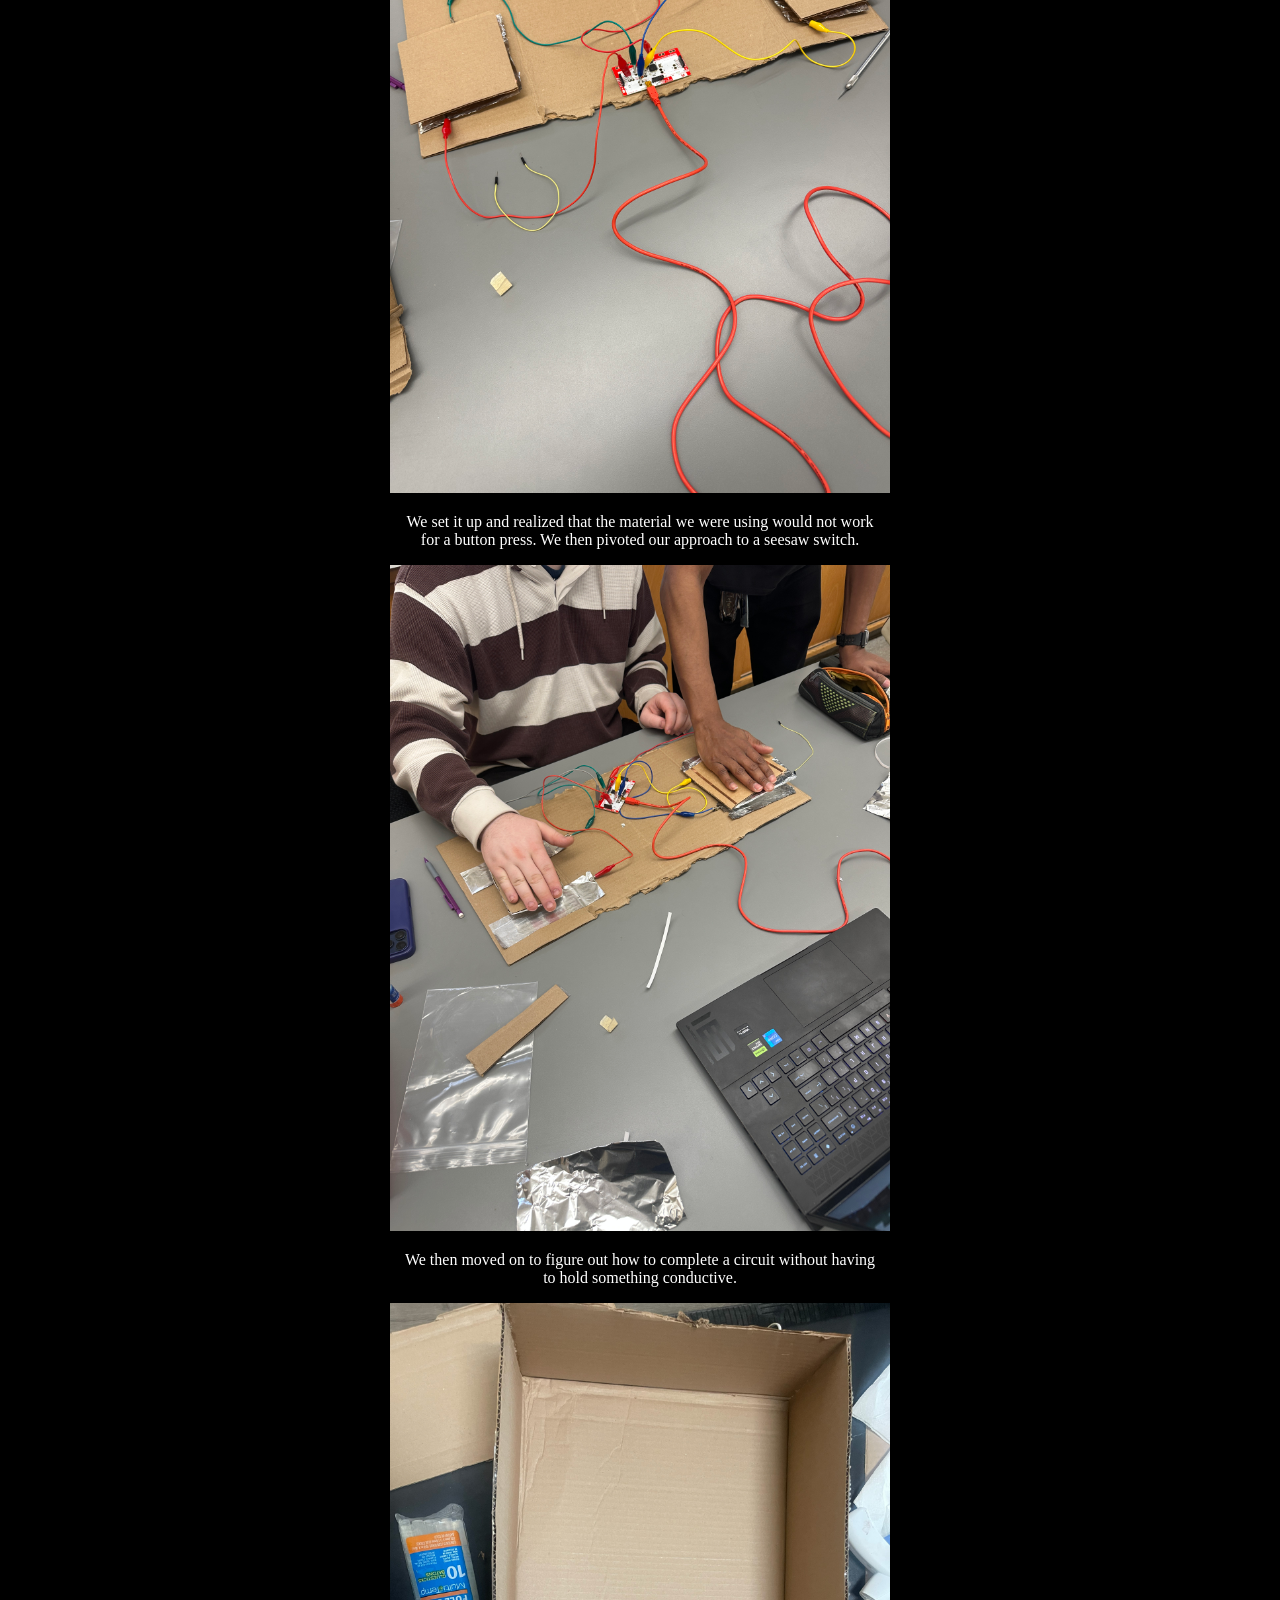
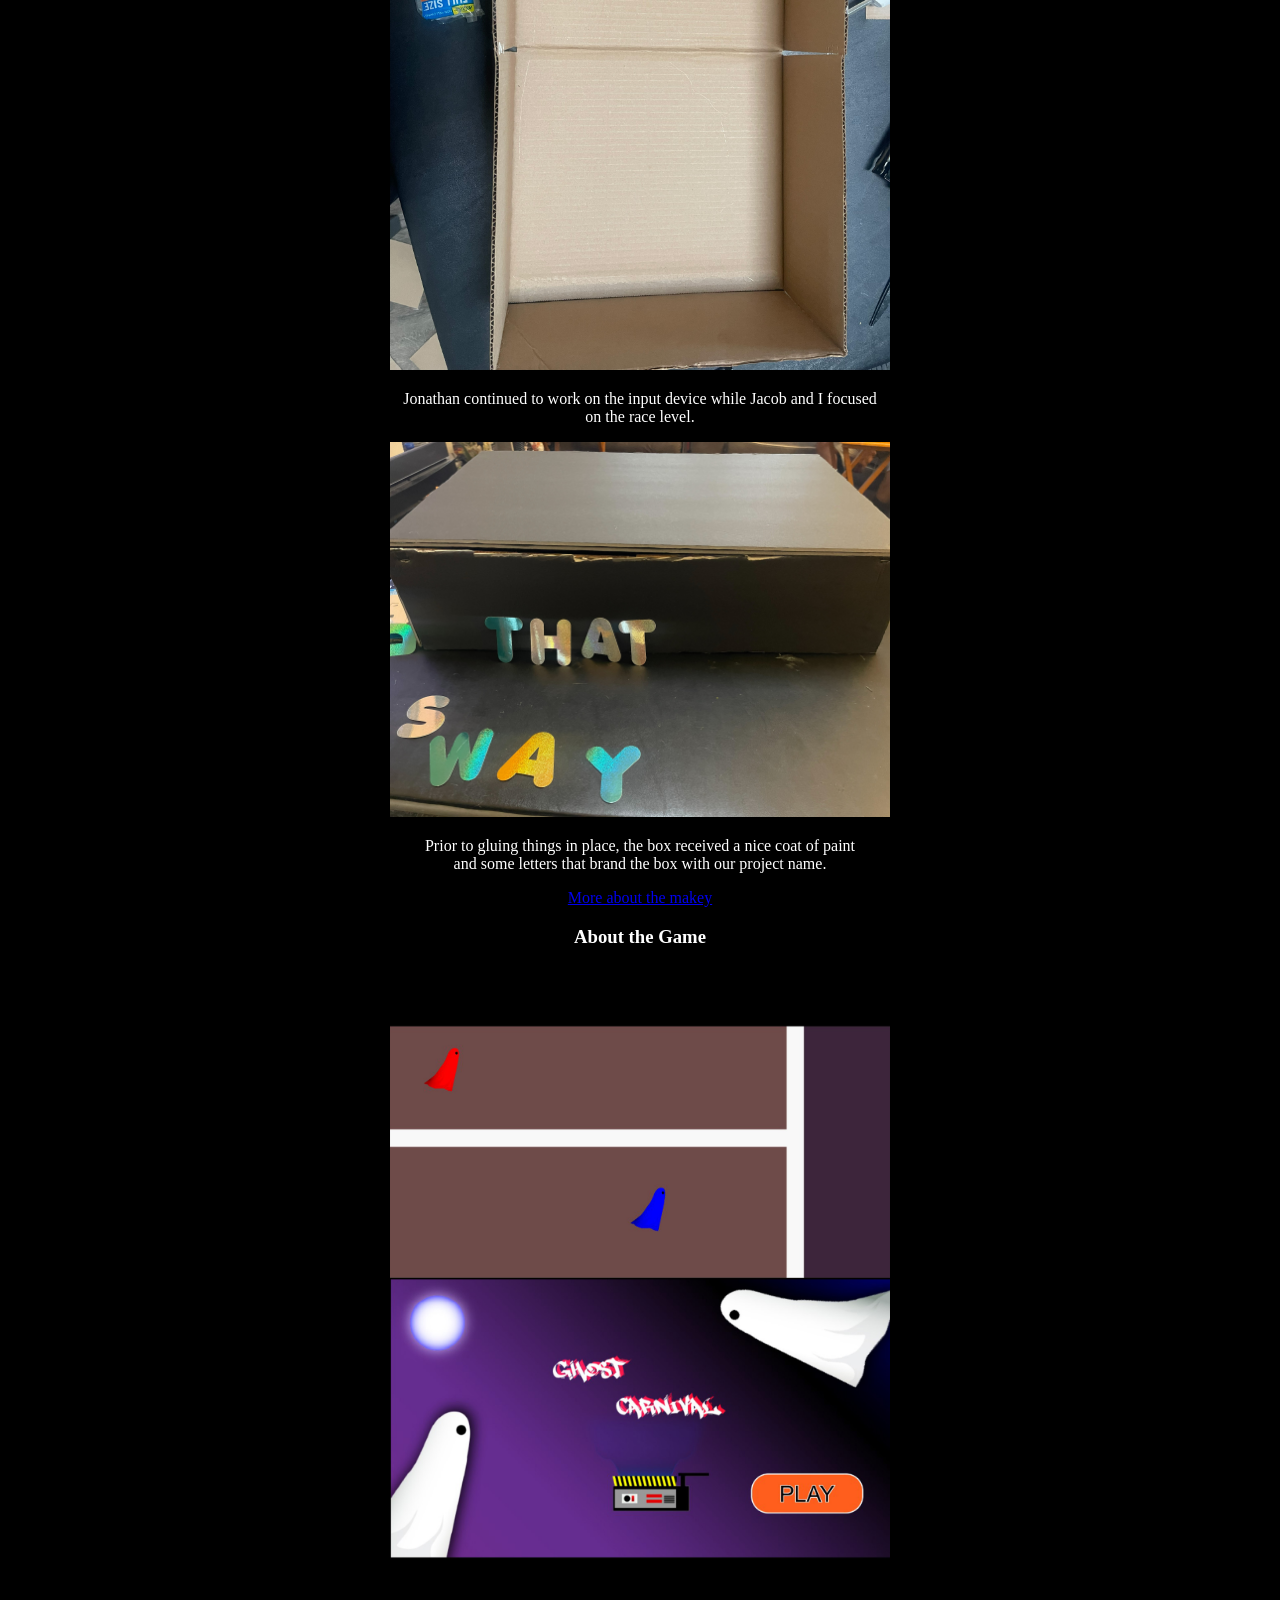
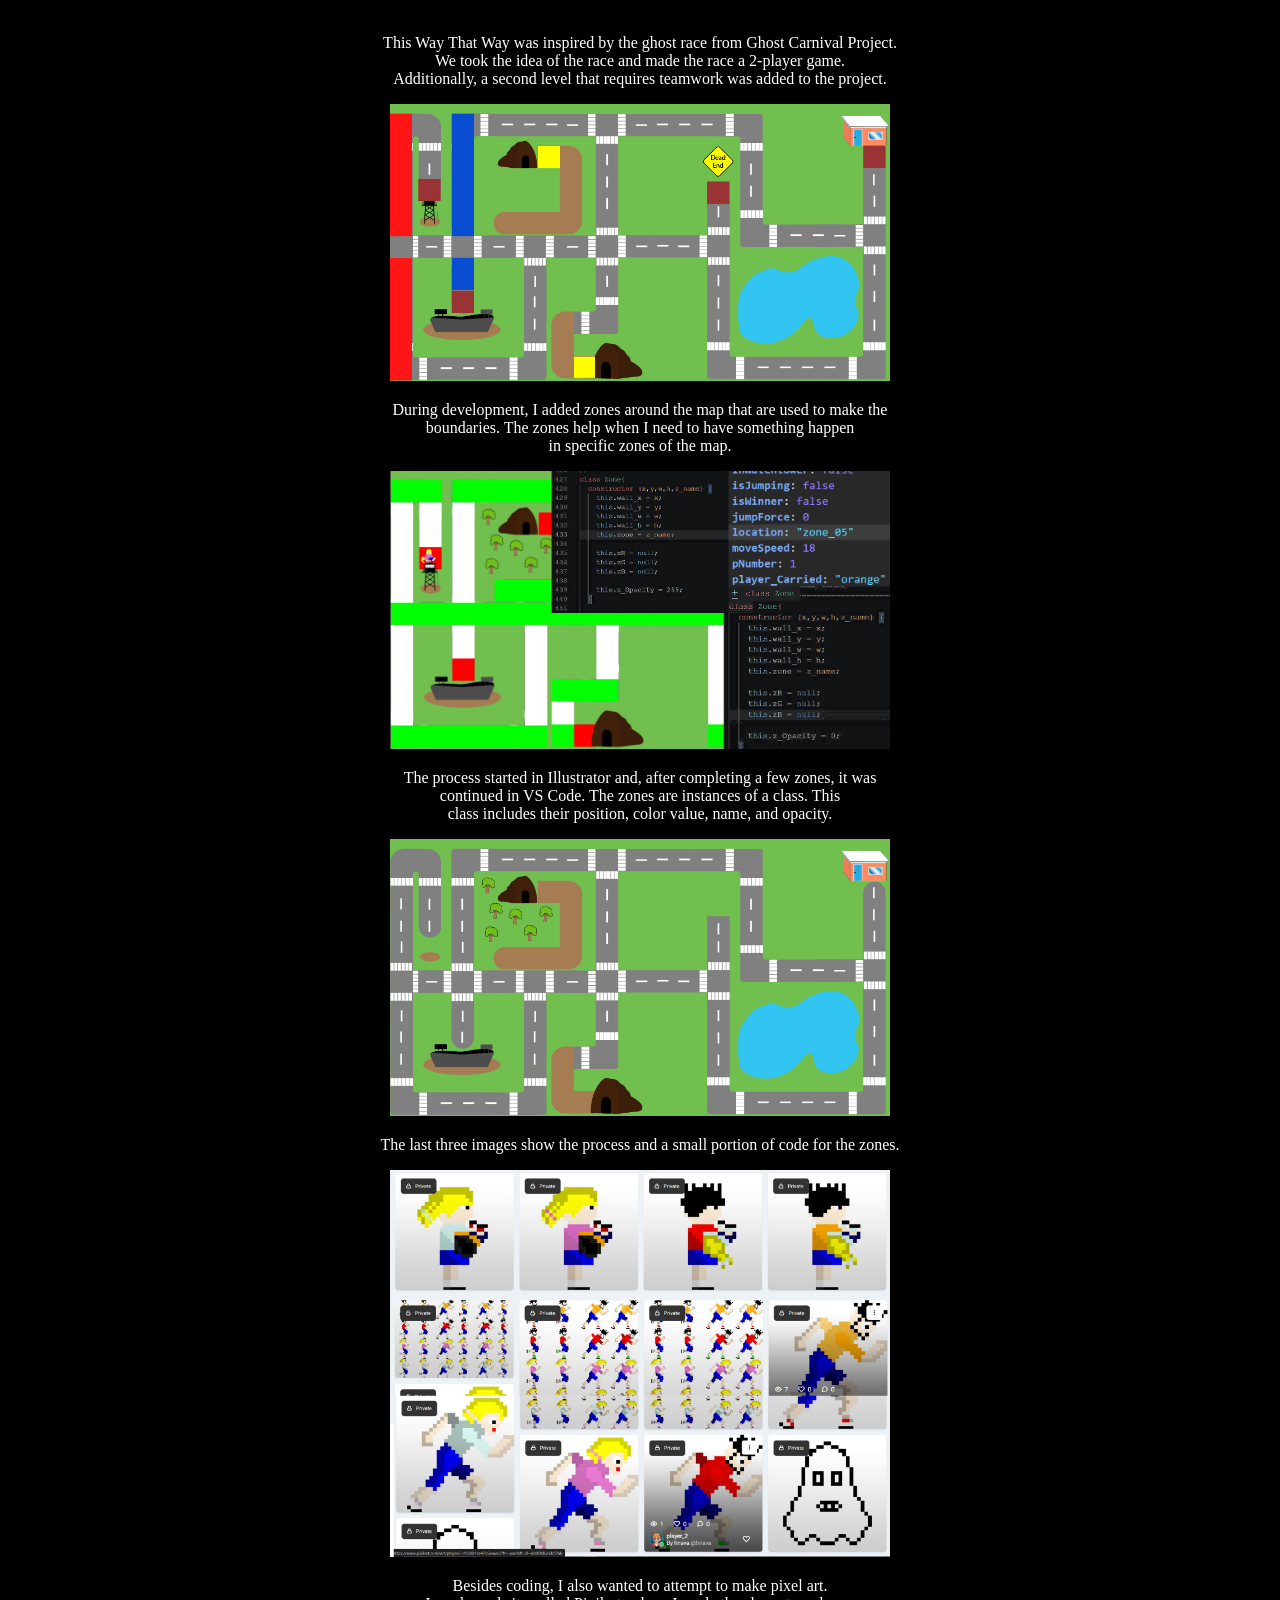
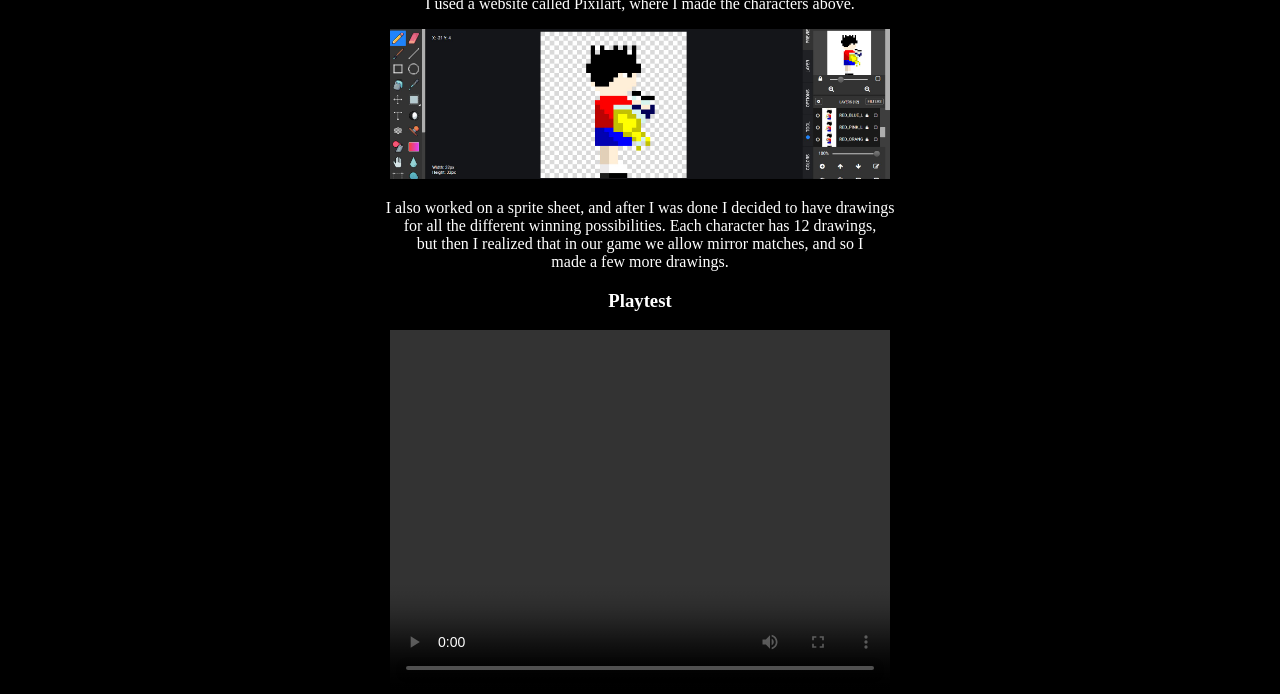
==== commit c39be04b: "Add files via upload" ====
--- a/index.html
+++ b/index.html
@@ -31,7 +31,7 @@
 
     <div>
     <img src="assets/teamCollab/earlyPrototype02.jpg" width ="500" alt="early prototype testing out ideas and trying to come up with a plan for completing the circuit.">
-    <p>We set it up and realized that the material we were working was not going to work <br> for a button press. We then pivoted our approach to a seesaw switch. </p>
+    <p>We set it up and realized that the material we were using would not work <br> for a button press. We then pivoted our approach to a seesaw switch. </p>
     </div>
 
     <div>
@@ -41,13 +41,22 @@
 
     <div>
     <img src="assets/teamCollab/earlyPrototype04.jpg" width ="500" alt="Image of the box that will hold the controller.">
-    <p>Jonathan continued to work on the input device and Jaoob and I focused <br> on the race level.</p>
+    <p>Jonathan continued to work on the input device while Jacob and I focused <br> on the race level.</p>
     </div>
 
     <div>
     <img src="assets/teamCollab/earlyPrototype05.jpg" width ="500" alt="early prototype Box painted and glueing the letters.">
-    <p>Prior to glueing things in place, the box got a nive coat of paint <br> and some letters that brand the box with our project name. </p>
+    <p>Prior to gluing things in place, the box received a nice coat of paint <br> and some letters that brand the box with our project name. </p>
     </div>
+
+    
+    <a href="https://docs.google.com/document/d/15QIGAxKY7oRVb_EWDYHjtH4FrBj2njaMr3yfS2r5XYo/edit?usp=drivesdk" target="_blank" class="button-link">
+      More about the makey
+    </a>
+    
+
+    </div>
+
 
 
     <div>
@@ -56,18 +65,18 @@
     <div>
     <img src="assets/gameDocumentation/gC.jpg" width ="500" alt="Image of Ghost Carnival front page and race">
     <p>This Way That Way was inspired by the ghost race 
-    <n>from Ghost Carnival Project.<br> We took the idea of the race and made the race a 2-player game.<br> Additionally, a second level that requires team work was added to the project.</p>
+    <n>from Ghost Carnival Project.<br> We took the idea of the race and made the race a 2-player game.<br> Additionally, a second level that requires teamwork was added to the project.</p>
     </div>
 
     <div>
     <img src="assets/background_Images/zonePlan.jpg" width ="500" alt="Image of Zone planning through illustrator.">
-    <p>During development I added zones which i would be able to use to make boundaries. <br> Additionally, the zones helped when i wanted to have certain things happen <br> the map in specific zones.</p>
+    <p>During development, I added zones around the map that are used to make the <br> boundaries. The zones help when I need to have something happen <br> in specific zones of the map.</p>
     </div>
 
     <div>
     <img src="assets/gameDocumentation/zoneExamples2.jpg" width="500"  alt="Image of Zone planning in VS Code">
-    <p>The process was started in Illustrator and after completing a few zones it was <br> continued in VS Code 
-    The Zones are a class which <br> includes their position, color value, name, and the opacity. <br>
+    <p>The process started in Illustrator and, after completing a few zones, it was <br> continued in VS Code. 
+    The zones are instances of a class. This <br>  class includes their position, color value, name, and opacity. <br>
     </p>
     </div>
 
@@ -78,16 +87,28 @@
 
     <div>
     <img src="assets/gameDocumentation/pixiArt5.jpg" width ="500" alt="Images of different files in pixilArt">
-    <p>Along with working on Code. I also, wanted to attempt to make pixel art. <br> I used a website called pixilArt, where I made the characters above. <br></p>
+    <p>Besides coding, I also wanted to attempt to make pixel art. <br> I used a website called Pixilart, where I made the characters above. <br></p>
     </div>
 
     <div>
     <img src="assets/gameDocumentation/pixiArt4.jpg" width ="500" alt="Images of different files in pixilArt">
-    <p>I also worked on a spriteSheet and after I was done I decided to have drawings <br> for all the different winning possibilities. Each character has 12 drawings,<br> but then i realized that in our game we allow mirror matches, and so I <br> made a few more drawings. </p>
+    <p>I also worked on a sprite sheet, and after I was done I decided to have drawings <br> for all the different winning possibilities. Each character has 12 drawings,<br> but then I realized that in our game we allow mirror matches, and so I <br> made a few more drawings. </p>
     </div>
     
     </div>
 
+    <div>
+    <h3>Playtest</h3>
+    
+    <div>
+    <video preload="auto" width="500" height="360" controls>
+      <source src="assets/video/playtest.mp4" type="video/mp4"> 
+    </video>
+    </div>
+
+    </div>
+
+
    <script src="sketch.js"></script> 
   </body>
 </html>
